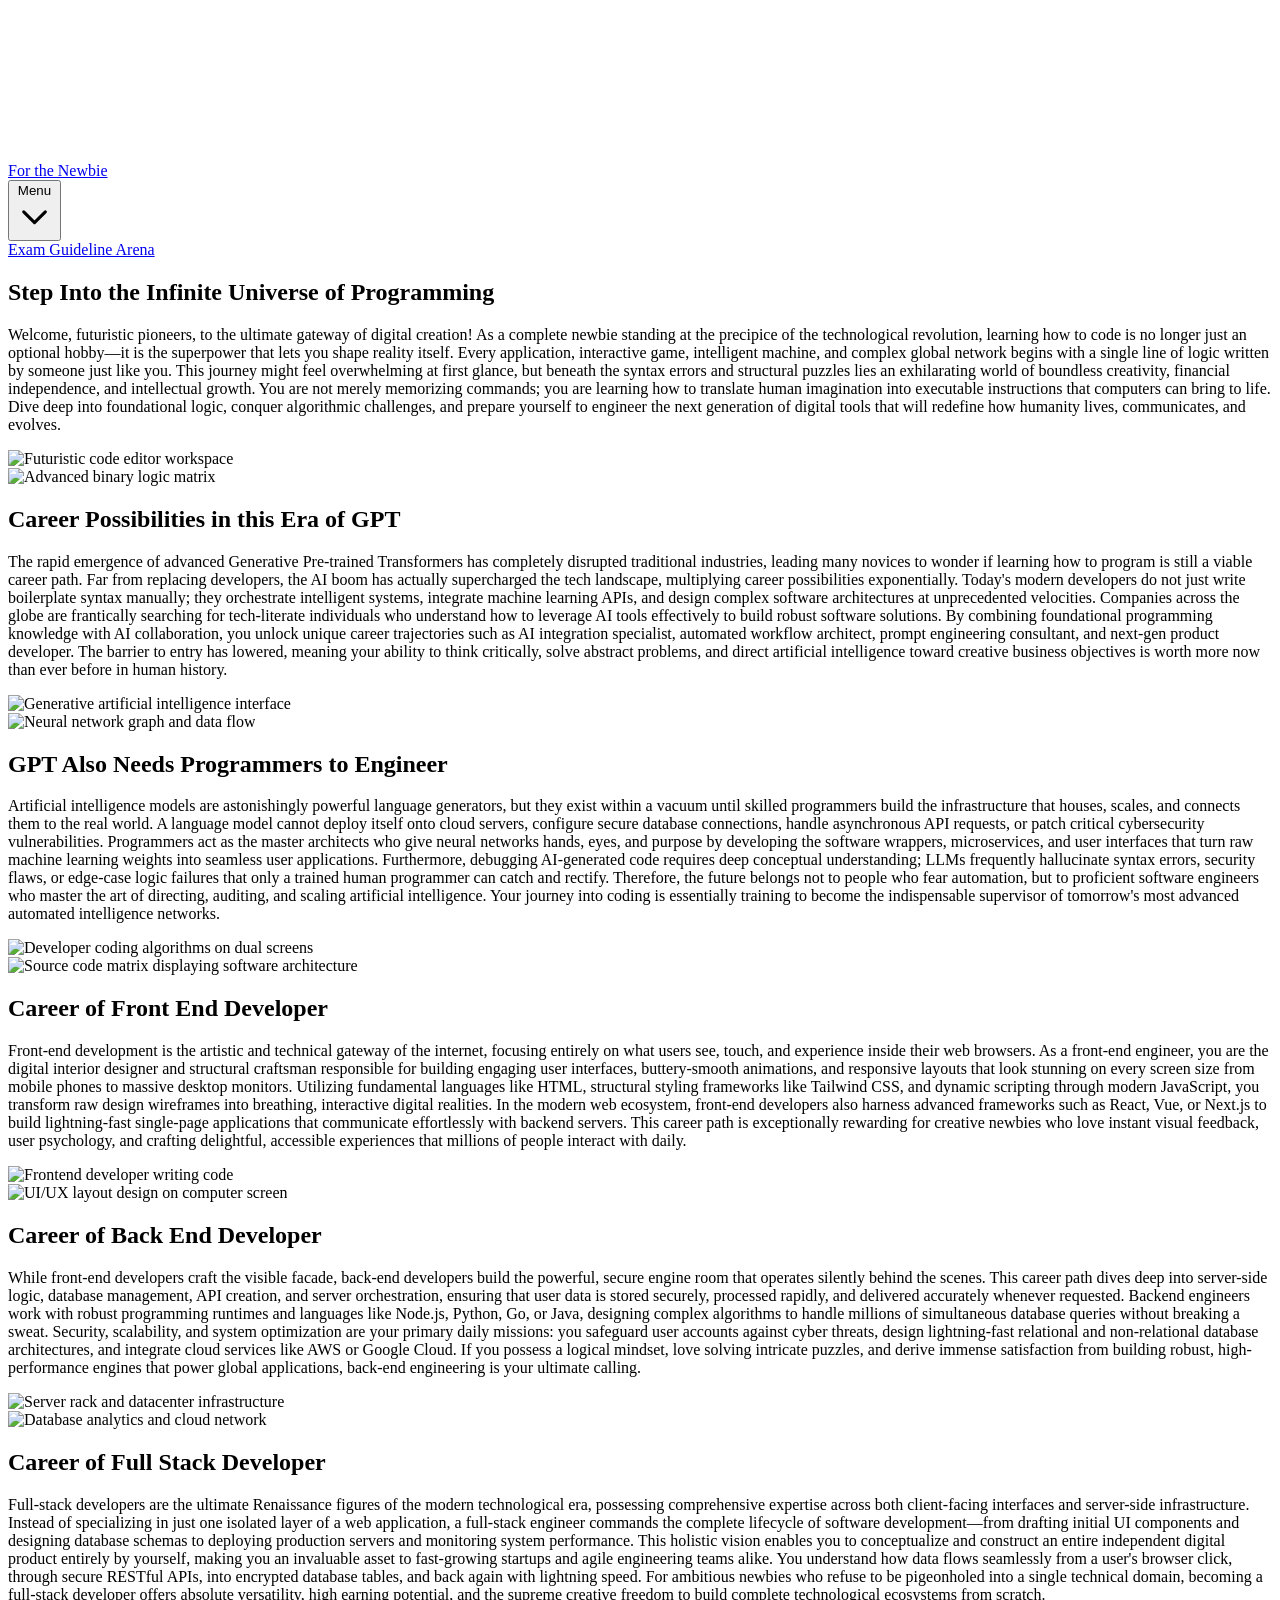
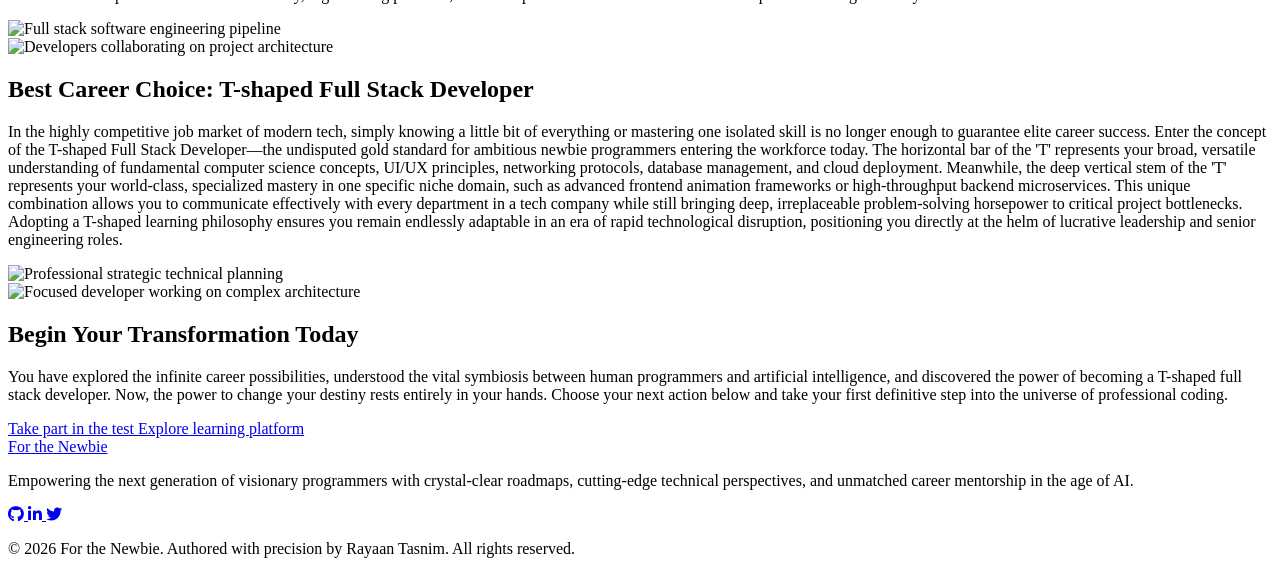
==== index.html @ 52ecf81a "Add files via upload" ====
<!DOCTYPE html>
<html lang="en" class="scroll-smooth">
<head>
    <meta charset="UTF-8">
    <meta name="viewport" content="width=device-width, initial-scale=1.0">
    <title>Career Possibilities of Programming - Rayaan Tasnim</title>
    <meta name="description" content="Explore career possibilities in programming for newbies, including front-end, back-end, full-stack, and T-shaped developer paths in the era of GPT.">
    <meta name="keywords" content="programming careers, coding for beginners, frontend developer, backend developer, full stack developer, T-shaped developer, AI and programming">
    <meta name="author" content="Rayaan Tasnim">

    <!-- Tailwind CSS CDN -->
    <script src="https://cdn.jsdelivr.net/npm/@tailwindcss/browser@4"></script>
    <!-- Three.js CDN -->
    <script src="https://cdnjs.cloudflare.com/ajax/libs/three.js/r128/three.min.js"></script>
    <!-- GSAP CDN -->
    <script src="https://cdnjs.cloudflare.com/ajax/libs/gsap/3.12.2/gsap.min.js"></script>
    <script src="https://cdnjs.cloudflare.com/ajax/libs/gsap/3.12.2/ScrollTrigger.min.js"></script>
    <!-- FontAwesome for professional footer icons -->
    <link rel="stylesheet" href="https://cdnjs.cloudflare.com/ajax/libs/font-awesome/6.4.0/css/all.min.css">
    <style>
        /* Custom scrollbar and horizontal scroll hiding */
        .no-scrollbar::-webkit-scrollbar {
            display: none;
        }
        .no-scrollbar {
            -ms-overflow-style: none;
            scrollbar-width: none;
        }

        /* Responsive custom adjustments using media queries */
        @media (max-width: 768px) {
            .footer-content-wrapper {
                flex-direction: column;
                text-align: center;
                align-items: center;
            }
            .footer-social-icons {
                justify-content: center;
            }
        }
    </style>
</head>
<body class="bg-slate-950 text-slate-100 font-sans relative overflow-x-hidden">

    <!-- Three.js Canvas Background -->
    <canvas id="bg-canvas" class="fixed inset-0 pointer-events-none z-0"></canvas>

    <!-- Navigation Bar -->
    <nav id="navbar" class="fixed top-0 left-0 w-full z-50 transition-all duration-300 bg-slate-900 border-b border-slate-800">
        <div class="max-w-7xl mx-auto px-6 h-20 flex items-center justify-between">
            <!-- Brand Section -->
            <a href="#" class="text-xl font-bold tracking-wider text-cyan-400 hover:text-cyan-300 transition-colors">
                For the Newbie
            </a>

            <!-- Menu Bar / Dropdown Trigger -->
            <div class="relative">
                <button id="menu-btn" class="flex items-center gap-2 px-6 py-3 rounded-xl bg-slate-800 hover:bg-slate-700 text-slate-200 font-medium transition-all border border-slate-700 w-36 justify-center cursor-pointer">
                    <span>Menu</span>
                    <svg class="w-4 h-4 transition-transform duration-300" id="menu-arrow" fill="none" stroke="currentColor" viewBox="0 0 24 24">
                        <path stroke-linecap="round" stroke-linejoin="round" stroke-width="2" d="M19 9l-7 7-7-7"></path>
                    </svg>
                </button>

                <!-- Dropdown Menu -->
                <div id="dropdown-menu" class="absolute right-0 mt-3 w-56 bg-slate-900/95 backdrop-blur-md border border-slate-800 rounded-2xl shadow-2xl p-2 hidden opacity-0 transform -translate-y-2 transition-all duration-300">
                    <a href="test.html" class="flex items-center px-4 py-3 rounded-xl hover:bg-cyan-500/10 hover:text-cyan-400 text-slate-300 transition-colors font-medium">
                        Exam
                    </a>
                    <a href="https://rayaantasnim.github.io/Olympiad-Edge-Join/" target="_blank" rel="noopener noreferrer" class="flex items-center px-4 py-3 rounded-xl hover:bg-cyan-500/10 hover:text-cyan-400 text-slate-300 transition-colors font-medium">
                        Guideline Arena
                    </a>
                </div>
            </div>
        </div>
    </nav>

    <!-- Main Content Wrapper -->
    <main class="relative z-10 pt-20">

        <!-- 1. Hero Banner / Intro Section -->
        <section class="min-h-[90vh] flex items-center justify-center py-20 px-6 gsap-section bg-slate-950/90 border-b border-slate-900">
            <div class="max-w-5xl mx-auto text-center flex flex-col items-center">
                <h1 class="text-4xl md:text-6xl font-extrabold tracking-tight mb-8 bg-gradient-to-r from-cyan-400 via-indigo-400 to-purple-500 bg-clip-text text-transparent">
                    Step Into the Infinite Universe of Programming
                </h1>
                <p class="text-lg md:text-xl text-slate-300 text-justify leading-relaxed mb-10">
                    Welcome, futuristic pioneers, to the ultimate gateway of digital creation! As a complete newbie standing at the precipice of the technological revolution, learning how to code is no longer just an optional hobby—it is the superpower that lets you shape reality itself. Every application, interactive game, intelligent machine, and complex global network begins with a single line of logic written by someone just like you. This journey might feel overwhelming at first glance, but beneath the syntax errors and structural puzzles lies an exhilarating world of boundless creativity, financial independence, and intellectual growth. You are not merely memorizing commands; you are learning how to translate human imagination into executable instructions that computers can bring to life. Dive deep into foundational logic, conquer algorithmic challenges, and prepare yourself to engineer the next generation of digital tools that will redefine how humanity lives, communicates, and evolves.
                </p>
                <div class="grid grid-cols-1 md:grid-cols-2 gap-6 w-full max-w-3xl mb-6">
                    <div class="rounded-2xl overflow-hidden border border-slate-800 shadow-xl">
                        <img src="https://images.unsplash.com/photo-1555066931-4365d14bab8c?auto=format&fit=crop&w=800&q=80" alt="Futuristic code editor workspace" class="w-full h-64 object-cover hover:scale-105 transition-transform duration-500">
                    </div>
                    <div class="rounded-2xl overflow-hidden border border-slate-800 shadow-xl">
                        <img src="https://images.unsplash.com/photo-1526374965328-7f61d4dc18c5?auto=format&fit=crop&w=800&q=80" alt="Advanced binary logic matrix" class="w-full h-64 object-cover hover:scale-105 transition-transform duration-500">
                    </div>
                </div>
            </div>
        </section>

        <!-- 2. Career Possibilities in this Era of GPT -->
        <section class="min-h-[90vh] flex items-center justify-center py-20 px-6 gsap-section bg-slate-900/60 border-b border-slate-900">
            <div class="max-w-5xl mx-auto text-center flex flex-col items-center">
                <h2 class="text-3xl md:text-5xl font-extrabold tracking-tight mb-8 bg-gradient-to-r from-cyan-400 to-indigo-400 bg-clip-text text-transparent">
                    Career Possibilities in this Era of GPT
                </h2>
                <p class="text-lg md:text-xl text-slate-300 text-justify leading-relaxed mb-10">
                    The rapid emergence of advanced Generative Pre-trained Transformers has completely disrupted traditional industries, leading many novices to wonder if learning how to program is still a viable career path. Far from replacing developers, the AI boom has actually supercharged the tech landscape, multiplying career possibilities exponentially. Today's modern developers do not just write boilerplate syntax manually; they orchestrate intelligent systems, integrate machine learning APIs, and design complex software architectures at unprecedented velocities. Companies across the globe are frantically searching for tech-literate individuals who understand how to leverage AI tools effectively to build robust software solutions. By combining foundational programming knowledge with AI collaboration, you unlock unique career trajectories such as AI integration specialist, automated workflow architect, prompt engineering consultant, and next-gen product developer. The barrier to entry has lowered, meaning your ability to think critically, solve abstract problems, and direct artificial intelligence toward creative business objectives is worth more now than ever before in human history.
                </p>
                <div class="grid grid-cols-1 md:grid-cols-2 gap-6 w-full max-w-3xl mb-6">
                    <div class="rounded-2xl overflow-hidden border border-slate-800 shadow-xl">
                        <img src="https://images.unsplash.com/photo-1620712943543-bcc4688e7485?auto=format&fit=crop&w=800&q=80" alt="Generative artificial intelligence interface" class="w-full h-64 object-cover hover:scale-105 transition-transform duration-500">
                    </div>
                    <div class="rounded-2xl overflow-hidden border border-slate-800 shadow-xl">
                        <img src="https://images.unsplash.com/photo-1618005182384-a83a8bd57fbe?auto=format&fit=crop&w=800&q=80" alt="Neural network graph and data flow" class="w-full h-64 object-cover hover:scale-105 transition-transform duration-500">
                    </div>
                </div>
            </div>
        </section>

        <!-- 3. GPT Also Needs Programmers to Engineer -->
        <section class="min-h-[90vh] flex items-center justify-center py-20 px-6 gsap-section bg-slate-950/90 border-b border-slate-900">
            <div class="max-w-5xl mx-auto text-center flex flex-col items-center">
                <h2 class="text-3xl md:text-5xl font-extrabold tracking-tight mb-8 bg-gradient-to-r from-cyan-400 to-indigo-400 bg-clip-text text-transparent">
                    GPT Also Needs Programmers to Engineer
                </h2>
                <p class="text-lg md:text-xl text-slate-300 text-justify leading-relaxed mb-10">
                    Artificial intelligence models are astonishingly powerful language generators, but they exist within a vacuum until skilled programmers build the infrastructure that houses, scales, and connects them to the real world. A language model cannot deploy itself onto cloud servers, configure secure database connections, handle asynchronous API requests, or patch critical cybersecurity vulnerabilities. Programmers act as the master architects who give neural networks hands, eyes, and purpose by developing the software wrappers, microservices, and user interfaces that turn raw machine learning weights into seamless user applications. Furthermore, debugging AI-generated code requires deep conceptual understanding; LLMs frequently hallucinate syntax errors, security flaws, or edge-case logic failures that only a trained human programmer can catch and rectify. Therefore, the future belongs not to people who fear automation, but to proficient software engineers who master the art of directing, auditing, and scaling artificial intelligence. Your journey into coding is essentially training to become the indispensable supervisor of tomorrow's most advanced automated intelligence networks.
                </p>
                <div class="grid grid-cols-1 md:grid-cols-2 gap-6 w-full max-w-3xl mb-6">
                    <div class="rounded-2xl overflow-hidden border border-slate-800 shadow-xl">
                        <img src="https://images.unsplash.com/photo-1515879218367-8466d910aaa4?auto=format&fit=crop&w=800&q=80" alt="Developer coding algorithms on dual screens" class="w-full h-64 object-cover hover:scale-105 transition-transform duration-500">
                    </div>
                    <div class="rounded-2xl overflow-hidden border border-slate-800 shadow-xl">
                        <img src="https://images.unsplash.com/photo-1542838132-92c53300491e?auto=format&fit=crop&w=800&q=80" alt="Source code matrix displaying software architecture" class="w-full h-64 object-cover hover:scale-105 transition-transform duration-500">
                    </div>
                </div>
            </div>
        </section>

        <!-- Sections 4, 5, 6: Normal Vertical Sections -->
        <div id="career-cards-section">
            <!-- 4. Career of Front End Developer -->
            <section class="min-h-[90vh] flex items-center justify-center py-20 px-6 gsap-section bg-slate-900/60 border-b border-slate-900">
                <div class="max-w-5xl mx-auto text-center flex flex-col items-center">
                    <h2 class="text-3xl md:text-5xl font-extrabold tracking-tight mb-8 bg-gradient-to-r from-cyan-400 to-indigo-400 bg-clip-text text-transparent">
                        Career of Front End Developer
                    </h2>
                    <p class="text-lg md:text-xl text-slate-300 text-justify leading-relaxed mb-10">
                        Front-end development is the artistic and technical gateway of the internet, focusing entirely on what users see, touch, and experience inside their web browsers. As a front-end engineer, you are the digital interior designer and structural craftsman responsible for building engaging user interfaces, buttery-smooth animations, and responsive layouts that look stunning on every screen size from mobile phones to massive desktop monitors. Utilizing fundamental languages like HTML, structural styling frameworks like Tailwind CSS, and dynamic scripting through modern JavaScript, you transform raw design wireframes into breathing, interactive digital realities. In the modern web ecosystem, front-end developers also harness advanced frameworks such as React, Vue, or Next.js to build lightning-fast single-page applications that communicate effortlessly with backend servers. This career path is exceptionally rewarding for creative newbies who love instant visual feedback, user psychology, and crafting delightful, accessible experiences that millions of people interact with daily.
                    </p>
                    <div class="grid grid-cols-1 md:grid-cols-2 gap-6 w-full max-w-3xl mb-6">
                        <div class="rounded-2xl overflow-hidden border border-slate-800 shadow-xl">
                            <img src="https://images.unsplash.com/photo-1507238691740-187a5b1d37b8?auto=format&fit=crop&w=800&q=80" alt="Frontend developer writing code" class="w-full h-64 object-cover hover:scale-105 transition-transform duration-500">
                        </div>
                        <div class="rounded-2xl overflow-hidden border border-slate-800 shadow-xl">
                            <img src="https://images.unsplash.com/photo-1581291518633-83b4ebd1d83e?auto=format&fit=crop&w=800&q=80" alt="UI/UX layout design on computer screen" class="w-full h-64 object-cover hover:scale-105 transition-transform duration-500">
                        </div>
                    </div>
                </div>
            </section>

            <!-- 5. Career of Back End Developer -->
            <section class="min-h-[90vh] flex items-center justify-center py-20 px-6 gsap-section bg-slate-950/90 border-b border-slate-900">
                <div class="max-w-5xl mx-auto text-center flex flex-col items-center">
                    <h2 class="text-3xl md:text-5xl font-extrabold tracking-tight mb-8 bg-gradient-to-r from-cyan-400 to-indigo-400 bg-clip-text text-transparent">
                        Career of Back End Developer
                    </h2>
                    <p class="text-lg md:text-xl text-slate-300 text-justify leading-relaxed mb-10">
                        While front-end developers craft the visible facade, back-end developers build the powerful, secure engine room that operates silently behind the scenes. This career path dives deep into server-side logic, database management, API creation, and server orchestration, ensuring that user data is stored securely, processed rapidly, and delivered accurately whenever requested. Backend engineers work with robust programming runtimes and languages like Node.js, Python, Go, or Java, designing complex algorithms to handle millions of simultaneous database queries without breaking a sweat. Security, scalability, and system optimization are your primary daily missions: you safeguard user accounts against cyber threats, design lightning-fast relational and non-relational database architectures, and integrate cloud services like AWS or Google Cloud. If you possess a logical mindset, love solving intricate puzzles, and derive immense satisfaction from building robust, high-performance engines that power global applications, back-end engineering is your ultimate calling.
                    </p>
                    <div class="grid grid-cols-1 md:grid-cols-2 gap-6 w-full max-w-3xl mb-6">
                        <div class="rounded-2xl overflow-hidden border border-slate-800 shadow-xl">
                            <img src="https://images.unsplash.com/photo-1558494949-ef010cbdcc31?auto=format&fit=crop&w=800&q=80" alt="Server rack and datacenter infrastructure" class="w-full h-64 object-cover hover:scale-105 transition-transform duration-500">
                        </div>
                        <div class="rounded-2xl overflow-hidden border border-slate-800 shadow-xl">
                            <img src="https://images.unsplash.com/photo-1544197150-b99a580bb7a8?auto=format&fit=crop&w=800&q=80" alt="Database analytics and cloud network" class="w-full h-64 object-cover hover:scale-105 transition-transform duration-500">
                        </div>
                    </div>
                </div>
            </section>

            <!-- 6. Career of Full Stack Developer -->
            <section class="min-h-[90vh] flex items-center justify-center py-20 px-6 gsap-section bg-slate-900/60 border-b border-slate-900">
                <div class="max-w-5xl mx-auto text-center flex flex-col items-center">
                    <h2 class="text-3xl md:text-5xl font-extrabold tracking-tight mb-8 bg-gradient-to-r from-cyan-400 to-indigo-400 bg-clip-text text-transparent">
                        Career of Full Stack Developer
                    </h2>
                    <p class="text-lg md:text-xl text-slate-300 text-justify leading-relaxed mb-10">
                        Full-stack developers are the ultimate Renaissance figures of the modern technological era, possessing comprehensive expertise across both client-facing interfaces and server-side infrastructure. Instead of specializing in just one isolated layer of a web application, a full-stack engineer commands the complete lifecycle of software development—from drafting initial UI components and designing database schemas to deploying production servers and monitoring system performance. This holistic vision enables you to conceptualize and construct an entire independent digital product entirely by yourself, making you an invaluable asset to fast-growing startups and agile engineering teams alike. You understand how data flows seamlessly from a user's browser click, through secure RESTful APIs, into encrypted database tables, and back again with lightning speed. For ambitious newbies who refuse to be pigeonholed into a single technical domain, becoming a full-stack developer offers absolute versatility, high earning potential, and the supreme creative freedom to build complete technological ecosystems from scratch.
                    </p>
                    <div class="grid grid-cols-1 md:grid-cols-2 gap-6 w-full max-w-3xl mb-6">
                        <div class="rounded-2xl overflow-hidden border border-slate-800 shadow-xl">
                            <img src="https://images.unsplash.com/photo-1531482615713-2afd69097998?auto=format&fit=crop&w=800&q=80" alt="Full stack software engineering pipeline" class="w-full h-64 object-cover hover:scale-105 transition-transform duration-500">
                        </div>
                        <div class="rounded-2xl overflow-hidden border border-slate-800 shadow-xl">
                            <img src="https://images.unsplash.com/photo-1522071820081-009f0129c71c?auto=format&fit=crop&w=800&q=80" alt="Developers collaborating on project architecture" class="w-full h-64 object-cover hover:scale-105 transition-transform duration-500">
                        </div>
                    </div>
                </div>
            </section>
        </div>

        <!-- 7. Best Career Choice: T-shaped Full Stack Developer -->
        <section class="min-h-[90vh] flex items-center justify-center py-20 px-6 gsap-section bg-slate-950/90 border-b border-slate-900">
            <div class="max-w-5xl mx-auto text-center flex flex-col items-center">
                <h2 class="text-3xl md:text-5xl font-extrabold tracking-tight mb-8 bg-gradient-to-r from-cyan-400 via-teal-400 to-indigo-400 bg-clip-text text-transparent">
                    Best Career Choice: T-shaped Full Stack Developer
                </h2>
                <p class="text-lg md:text-xl text-slate-300 text-justify leading-relaxed mb-10">
                    In the highly competitive job market of modern tech, simply knowing a little bit of everything or mastering one isolated skill is no longer enough to guarantee elite career success. Enter the concept of the T-shaped Full Stack Developer—the undisputed gold standard for ambitious newbie programmers entering the workforce today. The horizontal bar of the 'T' represents your broad, versatile understanding of fundamental computer science concepts, UI/UX principles, networking protocols, database management, and cloud deployment. Meanwhile, the deep vertical stem of the 'T' represents your world-class, specialized mastery in one specific niche domain, such as advanced frontend animation frameworks or high-throughput backend microservices. This unique combination allows you to communicate effectively with every department in a tech company while still bringing deep, irreplaceable problem-solving horsepower to critical project bottlenecks. Adopting a T-shaped learning philosophy ensures you remain endlessly adaptable in an era of rapid technological disruption, positioning you directly at the helm of lucrative leadership and senior engineering roles.
                </p>
                <div class="grid grid-cols-1 md:grid-cols-2 gap-6 w-full max-w-3xl mb-6">
                    <div class="rounded-2xl overflow-hidden border border-slate-800 shadow-xl">
                        <img src="https://images.unsplash.com/photo-1454165804606-c3d57bc86b40?auto=format&fit=crop&w=800&q=80" alt="Professional strategic technical planning" class="w-full h-64 object-cover hover:scale-105 transition-transform duration-500">
                    </div>
                    <div class="rounded-2xl overflow-hidden border border-slate-800 shadow-xl">
                        <img src="https://images.unsplash.com/photo-1516321318423-f06f85e504b3?auto=format&fit=crop&w=800&q=80" alt="Focused developer working on complex architecture" class="w-full h-64 object-cover hover:scale-105 transition-transform duration-500">
                    </div>
                </div>
            </div>
        </section>

        <!-- 8. Button System Section -->
        <section class="min-h-[80vh] flex items-center justify-center py-20 px-6 gsap-section bg-slate-900/60 border-b border-slate-900">
            <div class="max-w-4xl mx-auto text-center bg-slate-900/90 backdrop-blur-md border border-slate-800 p-12 rounded-3xl shadow-2xl flex flex-col items-center">
                <h2 class="text-3xl md:text-4xl font-extrabold tracking-tight mb-6 text-slate-100">
                    Begin Your Transformation Today
                </h2>
                <p class="text-slate-300 text-justify max-w-2xl mb-10 leading-relaxed">
                    You have explored the infinite career possibilities, understood the vital symbiosis between human programmers and artificial intelligence, and discovered the power of becoming a T-shaped full stack developer. Now, the power to change your destiny rests entirely in your hands. Choose your next action below and take your first definitive step into the universe of professional coding.
                </p>
                <div class="flex flex-col sm:flex-row gap-6 w-full max-w-xl justify-center">
                    <a href="test.html" class="flex-1 px-8 py-5 rounded-2xl bg-cyan-500 hover:bg-cyan-400 text-slate-950 font-bold text-center shadow-lg shadow-cyan-500/25 transition-all transform hover:-translate-y-1 text-lg">
                        Take part in the test
                    </a>
                    <a href="https://rayaantasnim.github.io/Olympiad-Edge-Join/" target="_blank" rel="noopener noreferrer" class="flex-1 px-8 py-5 rounded-2xl bg-slate-800 hover:bg-slate-700 text-cyan-400 font-bold text-center border border-cyan-500/30 transition-all transform hover:-translate-y-1 text-lg">
                        Explore learning platform
                    </a>
                </div>
            </div>
        </section>

        <!-- 9. Upgraded Professional Footer (Simplified & Responsive) -->
        <footer class="relative z-10 bg-gradient-to-b from-slate-950 via-slate-900 to-slate-950 text-slate-400 pt-16 pb-12 border-t border-cyan-500/20 overflow-hidden">
            <!-- Decorative Glow Elements -->
            <div class="absolute top-0 left-1/2 -translate-x-1/2 w-3/4 h-px bg-gradient-to-r from-transparent via-cyan-500 to-transparent"></div>
            <div class="absolute -top-40 left-1/2 -translate-x-1/2 w-96 h-96 bg-cyan-500/5 rounded-full blur-3xl pointer-events-none"></div>

            <div class="max-w-4xl mx-auto px-6 text-center space-y-8 mb-12">
                <!-- Brand Title -->
                <a href="#" class="inline-block text-2xl font-extrabold tracking-wider bg-gradient-to-r from-cyan-400 via-indigo-400 to-purple-400 bg-clip-text text-transparent">
                    For the Newbie
                </a>
                
                <!-- Requested Description Content -->
                <p class="text-base text-slate-300 max-w-2xl mx-auto leading-relaxed">
                    Empowering the next generation of visionary programmers with crystal-clear roadmaps, cutting-edge technical perspectives, and unmatched career mentorship in the age of AI.
                </p>

                <!-- Social Icons -->
                <div class="flex items-center justify-center space-x-4 pt-2 footer-social-icons">
                    <a href="https://github.com/rayaantasnim" target="_blank" rel="noopener noreferrer" class="w-11 h-11 rounded-xl bg-slate-900/80 border border-slate-800 flex items-center justify-center text-slate-300 hover:text-cyan-400 hover:border-cyan-500/50 hover:bg-cyan-500/10 transition-all shadow-lg group">
                        <i class="fab fa-github text-lg group-hover:scale-110 transition-transform"></i>
                    </a>
                    <a href="https://linkedin.com" target="_blank" rel="noopener noreferrer" class="w-11 h-11 rounded-xl bg-slate-900/80 border border-slate-800 flex items-center justify-center text-slate-300 hover:text-cyan-400 hover:border-cyan-500/50 hover:bg-cyan-500/10 transition-all shadow-lg group">
                        <i class="fab fa-linkedin-in text-lg group-hover:scale-110 transition-transform"></i>
                    </a>
                    <a href="https://twitter.com" target="_blank" rel="noopener noreferrer" class="w-11 h-11 rounded-xl bg-slate-900/80 border border-slate-800 flex items-center justify-center text-slate-300 hover:text-cyan-400 hover:border-cyan-500/50 hover:bg-cyan-500/10 transition-all shadow-lg group">
                        <i class="fab fa-twitter text-lg group-hover:scale-110 transition-transform"></i>
                    </a>
                </div>
            </div>

            <!-- Bottom Sub-footer / Copyright -->
            <div class="max-w-7xl mx-auto px-6 pt-8 border-t border-slate-900 text-center">
                <p class="text-xs text-slate-500">
                    &copy; 2026 For the Newbie. Authored with precision by <span class="text-cyan-400 font-medium">Rayaan Tasnim</span>. All rights reserved.
                </p>
            </div>
        </footer>

    </main>

    <!-- JavaScript Integration -->
    <script>
        // 1. Navigation Bar Scroll Effect (Solid to Glossy)
        const navbar = document.getElementById('navbar');
        window.addEventListener('scroll', () => {
            if (window.scrollY > 40) {
                navbar.classList.add('bg-slate-900/80', 'backdrop-blur-md', 'shadow-lg', 'border-slate-800/50');
                navbar.classList.remove('bg-slate-900');
            } else {
                navbar.classList.remove('bg-slate-900/80', 'backdrop-blur-md', 'shadow-lg', 'border-slate-800/50');
                navbar.classList.add('bg-slate-900');
            }
        });

        // Dropdown Toggle Logic
        const menuBtn = document.getElementById('menu-btn');
        const dropdownMenu = document.getElementById('dropdown-menu');
        const menuArrow = document.getElementById('menu-arrow');
        let isDropdownOpen = false;

        menuBtn.addEventListener('click', (e) => {
            e.stopPropagation();
            isDropdownOpen = !isDropdownOpen;
            if (isDropdownOpen) {
                dropdownMenu.classList.remove('hidden');
                setTimeout(() => {
                    dropdownMenu.classList.remove('opacity-0', '-translate-y-2');
                    menuArrow.classList.add('rotate-180');
                }, 10);
            } else {
                dropdownMenu.classList.add('opacity-0', '-translate-y-2');
                menuArrow.classList.remove('rotate-180');
                setTimeout(() => {
                    dropdownMenu.classList.add('hidden');
                }, 300);
            }
        });

        window.addEventListener('click', () => {
            if (isDropdownOpen) {
                isDropdownOpen = false;
                dropdownMenu.classList.add('opacity-0', '-translate-y-2');
                menuArrow.classList.remove('rotate-180');
                setTimeout(() => {
                    dropdownMenu.classList.add('hidden');
                }, 300);
            }
        });

        // 2. Enhanced Three.js 3D Cosmic Background + Floating Particles & Dynamic Lighting
        const canvas = document.getElementById('bg-canvas');
        const scene = new THREE.Scene();
        const camera = new THREE.PerspectiveCamera(75, window.innerWidth / window.innerHeight, 0.1, 1000);
        const renderer = new THREE.WebGLRenderer({ canvas: canvas, alpha: true, antialias: true });
        
        renderer.setSize(window.innerWidth, window.innerHeight);
        renderer.setPixelRatio(Math.min(window.devicePixelRatio, 2));

        // Create Multi-layered Cosmic Particle System
        const particleCount = 1200;
        const particleGeometry = new THREE.BufferGeometry();
        const particlePositions = new Float32Array(particleCount * 3);
        const particleVelocities = [];

        for (let i = 0; i < particleCount * 3; i += 3) {
            particlePositions[i] = (Math.random() - 0.5) * 30;     // x
            particlePositions[i + 1] = (Math.random() - 0.5) * 30; // y
            particlePositions[i + 2] = (Math.random() - 0.5) * 30; // z
            
            particleVelocities.push({
                x: (Math.random() - 0.5) * 0.008,
                y: -Math.random() * 0.02 - 0.005,
                z: (Math.random() - 0.5) * 0.008
            });
        }

        particleGeometry.setAttribute('position', new THREE.BufferAttribute(particlePositions, 3));

        // Enhanced Glowing Particle Material
        const particleMaterial = new THREE.PointsMaterial({
            size: 0.05,
            color: 0x22d3ee,
            transparent: true,
            opacity: 0.9,
            blending: THREE.AdditiveBlending
        });

        const starField = new THREE.Points(particleGeometry, particleMaterial);
        scene.add(starField);

        // Add subtle floating geometric wireframe rings for deep cosmic atmosphere
        const ringGeometry = new THREE.TorusGeometry(8, 0.02, 16, 100);
        const ringMaterial = new THREE.MeshBasicMaterial({ color: 0x6366f1, transparent: true, opacity: 0.15, wireframe: true });
        const cosmicRing = new THREE.Mesh(ringGeometry, ringMaterial);
        scene.add(cosmicRing);

        camera.position.z = 6;

        let mouseX = 0;
        let mouseY = 0;
        let targetX = 0;
        let targetY = 0;

        window.addEventListener('mousemove', (event) => {
            mouseX = (event.clientX / window.innerWidth) * 2 - 1;
            mouseY = -(event.clientY / window.innerHeight) * 2 + 1;
        });

        window.addEventListener('resize', () => {
            camera.aspect = window.innerWidth / window.innerHeight;
            camera.updateProjectionMatrix();
            renderer.setSize(window.innerWidth, window.innerHeight);
        });

        function animateCosmos() {
            requestAnimationFrame(animateCosmos);

            targetX += (mouseX - targetX) * 0.04;
            targetY += (mouseY - targetY) * 0.04;

            starField.rotation.y = targetX * 0.4;
            starField.rotation.x = targetY * 0.4;

            cosmicRing.rotation.x += 0.001;
            cosmicRing.rotation.y += 0.002;

            const positions = starField.geometry.attributes.position.array;
            for (let i = 0; i < particleCount; i++) {
                let i3 = i * 3;
                positions[i3] += particleVelocities[i].x;
                positions[i3 + 1] += particleVelocities[i].y;
                positions[i3 + 2] += particleVelocities[i].z;

                if (positions[i3 + 1] < -15) {
                    positions[i3 + 1] = 15;
                    positions[i3] = (Math.random() - 0.5) * 30;
                }
            }
            starField.geometry.attributes.position.needsUpdate = true;

            renderer.render(scene, camera);
        }
        animateCosmos();

        // 4. GSAP Fade-in Scroll Animations
        gsap.registerPlugin(ScrollTrigger);

        gsap.utils.toArray('.gsap-section').forEach((section) => {
            gsap.fromTo(section, 
                { opacity: 0, y: 50 },
                {
                    opacity: 1,
                    y: 0,
                    duration: 1,
                    ease: 'power3.out',
                    scrollTrigger: {
                        trigger: section,
                        start: 'top 80%',
                        toggleActions: 'play none none reverse'
                    }
                }
            );
        });
    </script>
</body>
</html>
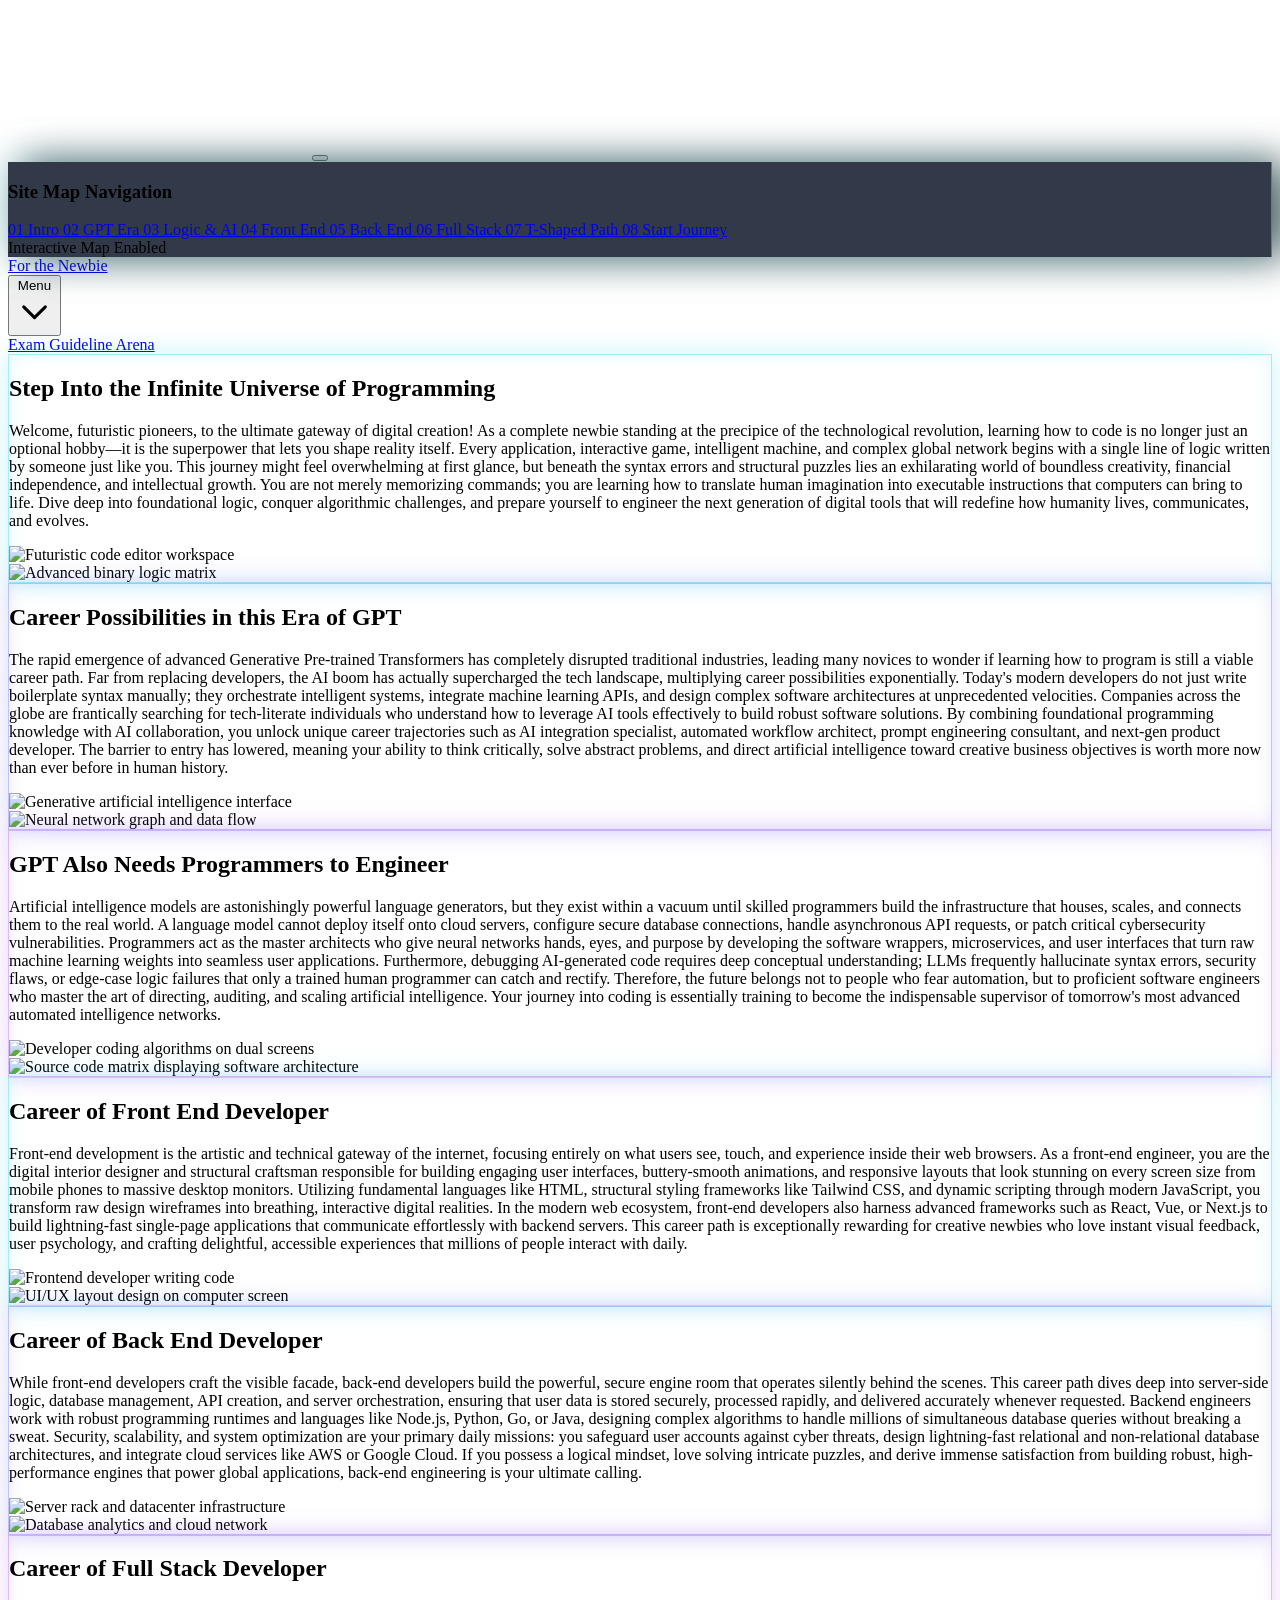
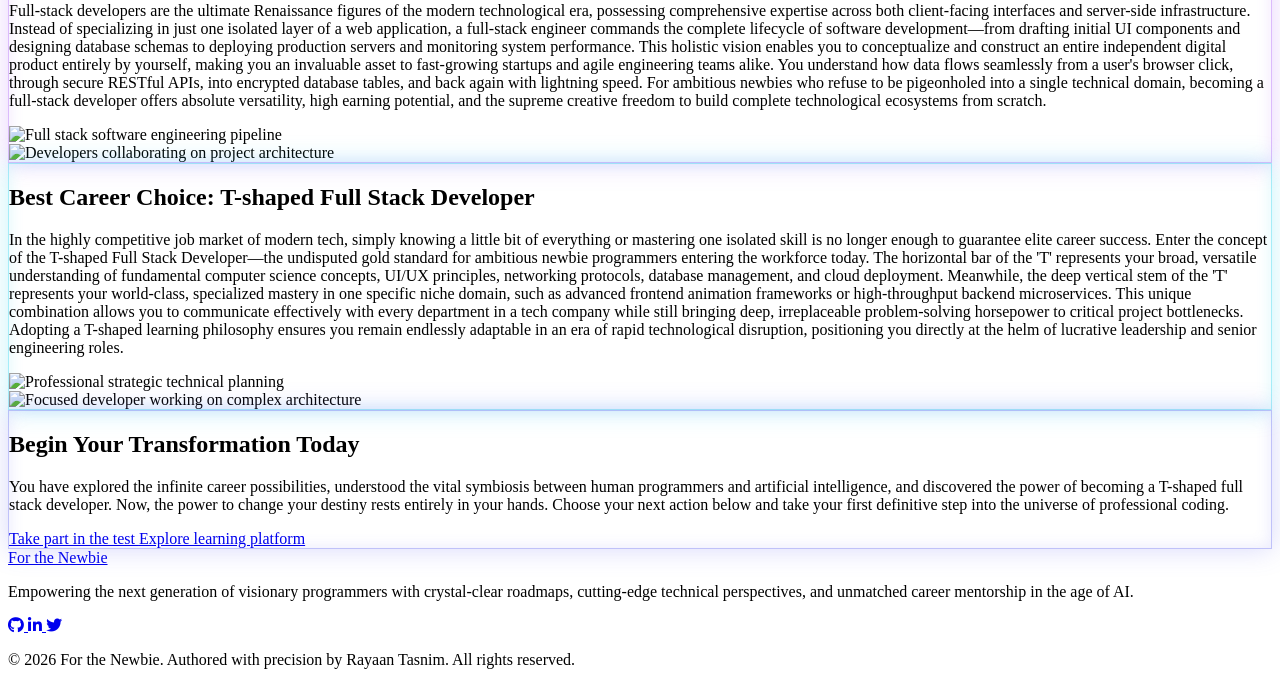
==== commit 1ee51ad5: "Add files via upload" ====
--- a/index.html
+++ b/index.html
@@ -17,36 +17,68 @@
     <script src="https://cdnjs.cloudflare.com/ajax/libs/gsap/3.12.2/ScrollTrigger.min.js"></script>
     <!-- FontAwesome for professional footer icons -->
     <link rel="stylesheet" href="https://cdnjs.cloudflare.com/ajax/libs/font-awesome/6.4.0/css/all.min.css">
-    <style>
-        /* Custom scrollbar and horizontal scroll hiding */
-        .no-scrollbar::-webkit-scrollbar {
-            display: none;
-        }
-        .no-scrollbar {
-            -ms-overflow-style: none;
-            scrollbar-width: none;
-        }
-
-        /* Responsive custom adjustments using media queries */
-        @media (max-width: 768px) {
-            .footer-content-wrapper {
-                flex-direction: column;
-                text-align: center;
-                align-items: center;
-            }
-            .footer-social-icons {
-                justify-content: center;
-            }
-        }
-    </style>
+    <link rel="stylesheet" href="index.css">
 </head>
 <body class="bg-slate-950 text-slate-100 font-sans relative overflow-x-hidden">
 
     <!-- Three.js Canvas Background -->
     <canvas id="bg-canvas" class="fixed inset-0 pointer-events-none z-0"></canvas>
 
-    <!-- Navigation Bar -->
-    <nav id="navbar" class="fixed top-0 left-0 w-full z-50 transition-all duration-300 bg-slate-900 border-b border-slate-800">
+    <!-- Upgraded High-Lighting Left-Corner Navigation Bar Toggle Button -->
+    <button id="nav-toggle-btn" aria-label="Toggle Navigation" class="fixed top-5 left-5 z-50 p-3.5 rounded-2xl bg-gradient-to-br from-cyan-500/20 via-indigo-900/80 to-purple-900/80 backdrop-blur-md border border-cyan-400 text-cyan-300 hover:text-white shadow-[0_0_25px_rgba(34,211,238,0.5)] cursor-pointer transition-all duration-300 hover:scale-110 hover:shadow-[0_0_35px_rgba(34,211,238,0.8)]">
+        <div id="hamburger-icon" class="w-6 h-5 flex flex-col justify-between">
+            <span class="hamburger-line line1 w-full h-0.5 bg-cyan-300 shadow-[0_0_8px_#22d3ee] rounded-full block"></span>
+            <span class="hamburger-line line2 w-full h-0.5 bg-cyan-300 shadow-[0_0_8px_#22d3ee] rounded-full block"></span>
+            <span class="hamburger-line line3 w-full h-0.5 bg-cyan-300 shadow-[0_0_8px_#22d3ee] rounded-full block"></span>
+        </div>
+    </button>
+
+    <!-- Upgraded High-Lighting Vertical Glassmorphism Overlay Left-Side Navigation Drawer with Vertical Scrolling -->
+    <aside id="side-drawer" class="fixed top-0 left-0 h-full w-80 z-40 glass-nav transform -translate-x-full transition-transform duration-500 ease-in-out pt-24 pb-6 px-6 flex flex-col justify-between drawer-scrollable">
+        <div class="flex-1">
+            <div class="mb-8">
+                <h3 class="text-xs font-bold uppercase tracking-widest text-cyan-300 drop-shadow-[0_0_8px_rgba(34,211,238,0.8)] mb-2">Site Map Navigation</h3>
+                <div class="h-0.5 w-full bg-gradient-to-r from-cyan-400 via-indigo-500 to-transparent shadow-[0_0_10px_#22d3ee]"></div>
+            </div>
+            
+            <!-- Dynamic Mapping Navigation Links -->
+            <nav class="space-y-3">
+                <a href="#hero-section" class="drawer-link flex items-center gap-3 px-4 py-3 rounded-xl hover:bg-gradient-to-r hover:from-cyan-500/20 hover:to-indigo-500/20 hover:text-cyan-200 text-slate-300 transition-all font-medium border border-transparent hover:border-cyan-400/50 hover:shadow-[0_0_15px_rgba(34,211,238,0.3)]">
+                    <span class="text-xs text-cyan-400 font-mono drop-shadow-[0_0_5px_rgba(34,211,238,0.8)]">01</span> Intro
+                </a>
+                <a href="#gpt-era-section" class="drawer-link flex items-center gap-3 px-4 py-3 rounded-xl hover:bg-gradient-to-r hover:from-cyan-500/20 hover:to-indigo-500/20 hover:text-cyan-200 text-slate-300 transition-all font-medium border border-transparent hover:border-cyan-400/50 hover:shadow-[0_0_15px_rgba(34,211,238,0.3)]">
+                    <span class="text-xs text-cyan-400 font-mono drop-shadow-[0_0_5px_rgba(34,211,238,0.8)]">02</span> GPT Era
+                </a>
+                <a href="#gpt-engineers-section" class="drawer-link flex items-center gap-3 px-4 py-3 rounded-xl hover:bg-gradient-to-r hover:from-cyan-500/20 hover:to-indigo-500/20 hover:text-cyan-200 text-slate-300 transition-all font-medium border border-transparent hover:border-cyan-400/50 hover:shadow-[0_0_15px_rgba(34,211,238,0.3)]">
+                    <span class="text-xs text-cyan-400 font-mono drop-shadow-[0_0_5px_rgba(34,211,238,0.8)]">03</span> Logic & AI
+                </a>
+                <a href="#frontend-section" class="drawer-link flex items-center gap-3 px-4 py-3 rounded-xl hover:bg-gradient-to-r hover:from-cyan-500/20 hover:to-indigo-500/20 hover:text-cyan-200 text-slate-300 transition-all font-medium border border-transparent hover:border-cyan-400/50 hover:shadow-[0_0_15px_rgba(34,211,238,0.3)]">
+                    <span class="text-xs text-cyan-400 font-mono drop-shadow-[0_0_5px_rgba(34,211,238,0.8)]">04</span> Front End
+                </a>
+                <a href="#backend-section" class="drawer-link flex items-center gap-3 px-4 py-3 rounded-xl hover:bg-gradient-to-r hover:from-cyan-500/20 hover:to-indigo-500/20 hover:text-cyan-200 text-slate-300 transition-all font-medium border border-transparent hover:border-cyan-400/50 hover:shadow-[0_0_15px_rgba(34,211,238,0.3)]">
+                    <span class="text-xs text-cyan-400 font-mono drop-shadow-[0_0_5px_rgba(34,211,238,0.8)]">05</span> Back End
+                </a>
+                <a href="#fullstack-section" class="drawer-link flex items-center gap-3 px-4 py-3 rounded-xl hover:bg-gradient-to-r hover:from-cyan-500/20 hover:to-indigo-500/20 hover:text-cyan-200 text-slate-300 transition-all font-medium border border-transparent hover:border-cyan-400/50 hover:shadow-[0_0_15px_rgba(34,211,238,0.3)]">
+                    <span class="text-xs text-cyan-400 font-mono drop-shadow-[0_0_5px_rgba(34,211,238,0.8)]">06</span> Full Stack
+                </a>
+                <a href="#t-shaped-section" class="drawer-link flex items-center gap-3 px-4 py-3 rounded-xl hover:bg-gradient-to-r hover:from-cyan-500/20 hover:to-indigo-500/20 hover:text-cyan-200 text-slate-300 transition-all font-medium border border-transparent hover:border-cyan-400/50 hover:shadow-[0_0_15px_rgba(34,211,238,0.3)]">
+                    <span class="text-xs text-cyan-400 font-mono drop-shadow-[0_0_5px_rgba(34,211,238,0.8)]">07</span> T-Shaped Path
+                </a>
+                <a href="#action-section" class="drawer-link flex items-center gap-3 px-4 py-3 rounded-xl hover:bg-gradient-to-r hover:from-cyan-500/20 hover:to-indigo-500/20 hover:text-cyan-200 text-slate-300 transition-all font-medium border border-transparent hover:border-cyan-400/50 hover:shadow-[0_0_15px_rgba(34,211,238,0.3)]">
+                    <span class="text-xs text-cyan-400 font-mono drop-shadow-[0_0_5px_rgba(34,211,238,0.8)]">08</span> Start Journey
+                </a>
+            </nav>
+        </div>
+
+        <div class="pt-6">
+            <div class="p-4 rounded-xl bg-gradient-to-r from-cyan-950/60 via-slate-900/80 to-purple-950/60 border border-cyan-500/40 text-xs text-cyan-300 text-center shadow-[0_0_15px_rgba(34,211,238,0.2)]">
+                Interactive Map Enabled
+            </div>
+        </div>
+    </aside>
+
+    <!-- Top Navigation Bar Header -->
+    <nav id="navbar" class="fixed top-0 left-0 w-full z-30 transition-all duration-300 bg-gradient-to-r from-slate-900 via-indigo-950 to-slate-900 border-b border-cyan-500/30 pl-20">
         <div class="max-w-7xl mx-auto px-6 h-20 flex items-center justify-between">
             <!-- Brand Section -->
             <a href="#" class="text-xl font-bold tracking-wider text-cyan-400 hover:text-cyan-300 transition-colors">
@@ -55,7 +87,7 @@
 
             <!-- Menu Bar / Dropdown Trigger -->
             <div class="relative">
-                <button id="menu-btn" class="flex items-center gap-2 px-6 py-3 rounded-xl bg-slate-800 hover:bg-slate-700 text-slate-200 font-medium transition-all border border-slate-700 w-36 justify-center cursor-pointer">
+                <button id="menu-btn" class="flex items-center gap-2 px-6 py-3 rounded-xl bg-gradient-to-r from-cyan-500 via-indigo-600 via-purple-600 to-pink-500 hover:from-cyan-400 hover:via-indigo-500 hover:via-purple-500 hover:to-pink-400 text-white font-semibold transition-all border border-cyan-300/50 w-36 justify-center cursor-pointer shadow-[0_0_20px_rgba(34,211,238,0.4)] hover:shadow-[0_0_30px_rgba(168,85,247,0.6)]">
                     <span>Menu</span>
                     <svg class="w-4 h-4 transition-transform duration-300" id="menu-arrow" fill="none" stroke="currentColor" viewBox="0 0 24 24">
                         <path stroke-linecap="round" stroke-linejoin="round" stroke-width="2" d="M19 9l-7 7-7-7"></path>
@@ -63,11 +95,11 @@
                 </button>
 
                 <!-- Dropdown Menu -->
-                <div id="dropdown-menu" class="absolute right-0 mt-3 w-56 bg-slate-900/95 backdrop-blur-md border border-slate-800 rounded-2xl shadow-2xl p-2 hidden opacity-0 transform -translate-y-2 transition-all duration-300">
-                    <a href="test.html" class="flex items-center px-4 py-3 rounded-xl hover:bg-cyan-500/10 hover:text-cyan-400 text-slate-300 transition-colors font-medium">
+                <div id="dropdown-menu" class="absolute right-0 mt-3 w-56 bg-gradient-to-b from-slate-900 via-indigo-950 to-purple-950 backdrop-blur-md border border-cyan-500/30 rounded-2xl shadow-2xl p-2 hidden opacity-0 transform -translate-y-2 transition-all duration-300 z-50">
+                    <a href="test.html" class="flex items-center px-4 py-3 rounded-xl hover:bg-gradient-to-r hover:from-cyan-500/20 hover:to-indigo-500/20 hover:text-cyan-300 text-slate-300 transition-colors font-medium">
                         Exam
                     </a>
-                    <a href="https://rayaantasnim.github.io/Olympiad-Edge-Join/" target="_blank" rel="noopener noreferrer" class="flex items-center px-4 py-3 rounded-xl hover:bg-cyan-500/10 hover:text-cyan-400 text-slate-300 transition-colors font-medium">
+                    <a href="https://rayaantasnim.github.io/Olympiad-Edge-Join/" target="_blank" rel="noopener noreferrer" class="flex items-center px-4 py-3 rounded-xl hover:bg-gradient-to-r hover:from-cyan-500/20 hover:to-indigo-500/20 hover:text-cyan-300 text-slate-300 transition-colors font-medium">
                         Guideline Arena
                     </a>
                 </div>
@@ -79,60 +111,60 @@
     <main class="relative z-10 pt-20">
 
         <!-- 1. Hero Banner / Intro Section -->
-        <section class="min-h-[90vh] flex items-center justify-center py-20 px-6 gsap-section bg-slate-950/90 border-b border-slate-900">
-            <div class="max-w-5xl mx-auto text-center flex flex-col items-center">
-                <h1 class="text-4xl md:text-6xl font-extrabold tracking-tight mb-8 bg-gradient-to-r from-cyan-400 via-indigo-400 to-purple-500 bg-clip-text text-transparent">
+        <section id="hero-section" class="min-h-[90vh] flex items-center justify-center py-20 px-4 sm:px-6 gsap-section bg-gradient-to-b from-slate-950 via-indigo-950/40 to-slate-950 border-b border-cyan-500/20">
+            <div class="max-w-5xl mx-auto text-center flex flex-col items-center p-6 sm:p-10 rounded-3xl neon-box bg-slate-900/60 backdrop-blur-sm">
+                <h1 class="text-3xl sm:text-4xl md:text-6xl font-extrabold tracking-tight mb-8 bg-gradient-to-r from-cyan-400 via-indigo-400 to-purple-500 bg-clip-text text-transparent">
                     Step Into the Infinite Universe of Programming
                 </h1>
-                <p class="text-lg md:text-xl text-slate-300 text-justify leading-relaxed mb-10">
+                <p class="text-base sm:text-lg md:text-xl text-slate-300 text-justify leading-relaxed mb-10">
                     Welcome, futuristic pioneers, to the ultimate gateway of digital creation! As a complete newbie standing at the precipice of the technological revolution, learning how to code is no longer just an optional hobby—it is the superpower that lets you shape reality itself. Every application, interactive game, intelligent machine, and complex global network begins with a single line of logic written by someone just like you. This journey might feel overwhelming at first glance, but beneath the syntax errors and structural puzzles lies an exhilarating world of boundless creativity, financial independence, and intellectual growth. You are not merely memorizing commands; you are learning how to translate human imagination into executable instructions that computers can bring to life. Dive deep into foundational logic, conquer algorithmic challenges, and prepare yourself to engineer the next generation of digital tools that will redefine how humanity lives, communicates, and evolves.
                 </p>
                 <div class="grid grid-cols-1 md:grid-cols-2 gap-6 w-full max-w-3xl mb-6">
-                    <div class="rounded-2xl overflow-hidden border border-slate-800 shadow-xl">
-                        <img src="https://images.unsplash.com/photo-1555066931-4365d14bab8c?auto=format&fit=crop&w=800&q=80" alt="Futuristic code editor workspace" class="w-full h-64 object-cover hover:scale-105 transition-transform duration-500">
-                    </div>
-                    <div class="rounded-2xl overflow-hidden border border-slate-800 shadow-xl">
-                        <img src="https://images.unsplash.com/photo-1526374965328-7f61d4dc18c5?auto=format&fit=crop&w=800&q=80" alt="Advanced binary logic matrix" class="w-full h-64 object-cover hover:scale-105 transition-transform duration-500">
+                    <div class="rounded-2xl overflow-hidden border border-cyan-500/30 shadow-xl shadow-cyan-500/10 bg-gradient-to-tr from-cyan-950/30 via-slate-900/40 to-purple-950/30 p-1">
+                        <img src="https://images.unsplash.com/photo-1555066931-4365d14bab8c?auto=format&fit=crop&w=800&q=80" alt="Futuristic code editor workspace" class="w-full h-64 object-cover rounded-xl hover:scale-105 transition-transform duration-500">
+                    </div>
+                    <div class="rounded-2xl overflow-hidden border border-purple-500/30 shadow-xl shadow-purple-500/10 bg-gradient-to-tr from-purple-950/30 via-slate-900/40 to-indigo-950/30 p-1">
+                        <img src="https://images.unsplash.com/photo-1526374965328-7f61d4dc18c5?auto=format&fit=crop&w=800&q=80" alt="Advanced binary logic matrix" class="w-full h-64 object-cover rounded-xl hover:scale-105 transition-transform duration-500">
                     </div>
                 </div>
             </div>
         </section>
 
         <!-- 2. Career Possibilities in this Era of GPT -->
-        <section class="min-h-[90vh] flex items-center justify-center py-20 px-6 gsap-section bg-slate-900/60 border-b border-slate-900">
-            <div class="max-w-5xl mx-auto text-center flex flex-col items-center">
-                <h2 class="text-3xl md:text-5xl font-extrabold tracking-tight mb-8 bg-gradient-to-r from-cyan-400 to-indigo-400 bg-clip-text text-transparent">
+        <section id="gpt-era-section" class="min-h-[90vh] flex items-center justify-center py-20 px-4 sm:px-6 gsap-section bg-gradient-to-br from-indigo-950/50 via-slate-900/80 to-purple-950/50 border-b border-indigo-500/20">
+            <div class="max-w-5xl mx-auto text-center flex flex-col items-center p-6 sm:p-10 rounded-3xl neon-box-indigo bg-slate-900/60 backdrop-blur-sm">
+                <h2 class="text-2xl sm:text-3xl md:text-5xl font-extrabold tracking-tight mb-8 bg-gradient-to-r from-cyan-400 to-indigo-400 bg-clip-text text-transparent">
                     Career Possibilities in this Era of GPT
                 </h2>
-                <p class="text-lg md:text-xl text-slate-300 text-justify leading-relaxed mb-10">
+                <p class="text-base sm:text-lg md:text-xl text-slate-300 text-justify leading-relaxed mb-10">
                     The rapid emergence of advanced Generative Pre-trained Transformers has completely disrupted traditional industries, leading many novices to wonder if learning how to program is still a viable career path. Far from replacing developers, the AI boom has actually supercharged the tech landscape, multiplying career possibilities exponentially. Today's modern developers do not just write boilerplate syntax manually; they orchestrate intelligent systems, integrate machine learning APIs, and design complex software architectures at unprecedented velocities. Companies across the globe are frantically searching for tech-literate individuals who understand how to leverage AI tools effectively to build robust software solutions. By combining foundational programming knowledge with AI collaboration, you unlock unique career trajectories such as AI integration specialist, automated workflow architect, prompt engineering consultant, and next-gen product developer. The barrier to entry has lowered, meaning your ability to think critically, solve abstract problems, and direct artificial intelligence toward creative business objectives is worth more now than ever before in human history.
                 </p>
                 <div class="grid grid-cols-1 md:grid-cols-2 gap-6 w-full max-w-3xl mb-6">
-                    <div class="rounded-2xl overflow-hidden border border-slate-800 shadow-xl">
-                        <img src="https://images.unsplash.com/photo-1620712943543-bcc4688e7485?auto=format&fit=crop&w=800&q=80" alt="Generative artificial intelligence interface" class="w-full h-64 object-cover hover:scale-105 transition-transform duration-500">
-                    </div>
-                    <div class="rounded-2xl overflow-hidden border border-slate-800 shadow-xl">
-                        <img src="https://images.unsplash.com/photo-1618005182384-a83a8bd57fbe?auto=format&fit=crop&w=800&q=80" alt="Neural network graph and data flow" class="w-full h-64 object-cover hover:scale-105 transition-transform duration-500">
+                    <div class="rounded-2xl overflow-hidden border border-indigo-500/30 shadow-xl shadow-indigo-500/10 bg-gradient-to-tr from-indigo-950/30 via-slate-900/40 to-cyan-950/30 p-1">
+                        <img src="https://images.unsplash.com/photo-1620712943543-bcc4688e7485?auto=format&fit=crop&w=800&q=80" alt="Generative artificial intelligence interface" class="w-full h-64 object-cover rounded-xl hover:scale-105 transition-transform duration-500">
+                    </div>
+                    <div class="rounded-2xl overflow-hidden border border-blue-500/30 shadow-xl shadow-blue-500/10 bg-gradient-to-tr from-blue-950/30 via-slate-900/40 to-purple-950/30 p-1">
+                        <img src="https://images.unsplash.com/photo-1618005182384-a83a8bd57fbe?auto=format&fit=crop&w=800&q=80" alt="Neural network graph and data flow" class="w-full h-64 object-cover rounded-xl hover:scale-105 transition-transform duration-500">
                     </div>
                 </div>
             </div>
         </section>
 
         <!-- 3. GPT Also Needs Programmers to Engineer -->
-        <section class="min-h-[90vh] flex items-center justify-center py-20 px-6 gsap-section bg-slate-950/90 border-b border-slate-900">
-            <div class="max-w-5xl mx-auto text-center flex flex-col items-center">
-                <h2 class="text-3xl md:text-5xl font-extrabold tracking-tight mb-8 bg-gradient-to-r from-cyan-400 to-indigo-400 bg-clip-text text-transparent">
+        <section id="gpt-engineers-section" class="min-h-[90vh] flex items-center justify-center py-20 px-4 sm:px-6 gsap-section bg-gradient-to-tr from-purple-950/40 via-slate-950 to-cyan-950/40 border-b border-purple-500/20">
+            <div class="max-w-5xl mx-auto text-center flex flex-col items-center p-6 sm:p-10 rounded-3xl neon-box-purple bg-slate-900/60 backdrop-blur-sm">
+                <h2 class="text-2xl sm:text-3xl md:text-5xl font-extrabold tracking-tight mb-8 bg-gradient-to-r from-cyan-400 to-indigo-400 bg-clip-text text-transparent">
                     GPT Also Needs Programmers to Engineer
                 </h2>
-                <p class="text-lg md:text-xl text-slate-300 text-justify leading-relaxed mb-10">
+                <p class="text-base sm:text-lg md:text-xl text-slate-300 text-justify leading-relaxed mb-10">
                     Artificial intelligence models are astonishingly powerful language generators, but they exist within a vacuum until skilled programmers build the infrastructure that houses, scales, and connects them to the real world. A language model cannot deploy itself onto cloud servers, configure secure database connections, handle asynchronous API requests, or patch critical cybersecurity vulnerabilities. Programmers act as the master architects who give neural networks hands, eyes, and purpose by developing the software wrappers, microservices, and user interfaces that turn raw machine learning weights into seamless user applications. Furthermore, debugging AI-generated code requires deep conceptual understanding; LLMs frequently hallucinate syntax errors, security flaws, or edge-case logic failures that only a trained human programmer can catch and rectify. Therefore, the future belongs not to people who fear automation, but to proficient software engineers who master the art of directing, auditing, and scaling artificial intelligence. Your journey into coding is essentially training to become the indispensable supervisor of tomorrow's most advanced automated intelligence networks.
                 </p>
                 <div class="grid grid-cols-1 md:grid-cols-2 gap-6 w-full max-w-3xl mb-6">
-                    <div class="rounded-2xl overflow-hidden border border-slate-800 shadow-xl">
-                        <img src="https://images.unsplash.com/photo-1515879218367-8466d910aaa4?auto=format&fit=crop&w=800&q=80" alt="Developer coding algorithms on dual screens" class="w-full h-64 object-cover hover:scale-105 transition-transform duration-500">
-                    </div>
-                    <div class="rounded-2xl overflow-hidden border border-slate-800 shadow-xl">
-                        <img src="https://images.unsplash.com/photo-1542838132-92c53300491e?auto=format&fit=crop&w=800&q=80" alt="Source code matrix displaying software architecture" class="w-full h-64 object-cover hover:scale-105 transition-transform duration-500">
+                    <div class="rounded-2xl overflow-hidden border border-purple-500/30 shadow-xl shadow-purple-500/10 bg-gradient-to-tr from-purple-950/30 via-slate-900/40 to-pink-950/30 p-1">
+                        <img src="https://images.unsplash.com/photo-1515879218367-8466d910aaa4?auto=format&fit=crop&w=800&q=80" alt="Developer coding algorithms on dual screens" class="w-full h-64 object-cover rounded-xl hover:scale-105 transition-transform duration-500">
+                    </div>
+                    <div class="rounded-2xl overflow-hidden border border-cyan-500/30 shadow-xl shadow-cyan-500/10 bg-gradient-to-tr from-cyan-950/30 via-slate-900/40 to-indigo-950/30 p-1">
+                        <img src="https://images.unsplash.com/photo-1542838132-92c53300491e?auto=format&fit=crop&w=800&q=80" alt="Source code matrix displaying software architecture" class="w-full h-64 object-cover rounded-xl hover:scale-105 transition-transform duration-500">
                     </div>
                 </div>
             </div>
@@ -141,60 +173,60 @@
         <!-- Sections 4, 5, 6: Normal Vertical Sections -->
         <div id="career-cards-section">
             <!-- 4. Career of Front End Developer -->
-            <section class="min-h-[90vh] flex items-center justify-center py-20 px-6 gsap-section bg-slate-900/60 border-b border-slate-900">
-                <div class="max-w-5xl mx-auto text-center flex flex-col items-center">
-                    <h2 class="text-3xl md:text-5xl font-extrabold tracking-tight mb-8 bg-gradient-to-r from-cyan-400 to-indigo-400 bg-clip-text text-transparent">
+            <section id="frontend-section" class="min-h-[90vh] flex items-center justify-center py-20 px-4 sm:px-6 gsap-section bg-gradient-to-r from-blue-950/40 via-indigo-950/60 to-cyan-950/40 border-b border-cyan-500/20">
+                <div class="max-w-5xl mx-auto text-center flex flex-col items-center p-6 sm:p-10 rounded-3xl neon-box bg-slate-900/60 backdrop-blur-sm">
+                    <h2 class="text-2xl sm:text-3xl md:text-5xl font-extrabold tracking-tight mb-8 bg-gradient-to-r from-cyan-400 to-indigo-400 bg-clip-text text-transparent">
                         Career of Front End Developer
                     </h2>
-                    <p class="text-lg md:text-xl text-slate-300 text-justify leading-relaxed mb-10">
+                    <p class="text-base sm:text-lg md:text-xl text-slate-300 text-justify leading-relaxed mb-10">
                         Front-end development is the artistic and technical gateway of the internet, focusing entirely on what users see, touch, and experience inside their web browsers. As a front-end engineer, you are the digital interior designer and structural craftsman responsible for building engaging user interfaces, buttery-smooth animations, and responsive layouts that look stunning on every screen size from mobile phones to massive desktop monitors. Utilizing fundamental languages like HTML, structural styling frameworks like Tailwind CSS, and dynamic scripting through modern JavaScript, you transform raw design wireframes into breathing, interactive digital realities. In the modern web ecosystem, front-end developers also harness advanced frameworks such as React, Vue, or Next.js to build lightning-fast single-page applications that communicate effortlessly with backend servers. This career path is exceptionally rewarding for creative newbies who love instant visual feedback, user psychology, and crafting delightful, accessible experiences that millions of people interact with daily.
                     </p>
                     <div class="grid grid-cols-1 md:grid-cols-2 gap-6 w-full max-w-3xl mb-6">
-                        <div class="rounded-2xl overflow-hidden border border-slate-800 shadow-xl">
-                            <img src="https://images.unsplash.com/photo-1507238691740-187a5b1d37b8?auto=format&fit=crop&w=800&q=80" alt="Frontend developer writing code" class="w-full h-64 object-cover hover:scale-105 transition-transform duration-500">
-                        </div>
-                        <div class="rounded-2xl overflow-hidden border border-slate-800 shadow-xl">
-                            <img src="https://images.unsplash.com/photo-1581291518633-83b4ebd1d83e?auto=format&fit=crop&w=800&q=80" alt="UI/UX layout design on computer screen" class="w-full h-64 object-cover hover:scale-105 transition-transform duration-500">
+                        <div class="rounded-2xl overflow-hidden border border-teal-500/30 shadow-xl shadow-teal-500/10 bg-gradient-to-tr from-teal-950/30 via-slate-900/40 to-cyan-950/30 p-1">
+                            <img src="https://images.unsplash.com/photo-1507238691740-187a5b1d37b8?auto=format&fit=crop&w=800&q=80" alt="Frontend developer writing code" class="w-full h-64 object-cover rounded-xl hover:scale-105 transition-transform duration-500">
+                        </div>
+                        <div class="rounded-2xl overflow-hidden border border-blue-500/30 shadow-xl shadow-blue-500/10 bg-gradient-to-tr from-blue-950/30 via-slate-900/40 to-indigo-950/30 p-1">
+                            <img src="https://images.unsplash.com/photo-1581291518633-83b4ebd1d83e?auto=format&fit=crop&w=800&q=80" alt="UI/UX layout design on computer screen" class="w-full h-64 object-cover rounded-xl hover:scale-105 transition-transform duration-500">
                         </div>
                     </div>
                 </div>
             </section>
 
             <!-- 5. Career of Back End Developer -->
-            <section class="min-h-[90vh] flex items-center justify-center py-20 px-6 gsap-section bg-slate-950/90 border-b border-slate-900">
-                <div class="max-w-5xl mx-auto text-center flex flex-col items-center">
-                    <h2 class="text-3xl md:text-5xl font-extrabold tracking-tight mb-8 bg-gradient-to-r from-cyan-400 to-indigo-400 bg-clip-text text-transparent">
+            <section id="backend-section" class="min-h-[90vh] flex items-center justify-center py-20 px-4 sm:px-6 gsap-section bg-gradient-to-bl from-slate-950 via-purple-950/40 to-slate-950 border-b border-indigo-500/20">
+                <div class="max-w-5xl mx-auto text-center flex flex-col items-center p-6 sm:p-10 rounded-3xl neon-box-indigo bg-slate-900/60 backdrop-blur-sm">
+                    <h2 class="text-2xl sm:text-3xl md:text-5xl font-extrabold tracking-tight mb-8 bg-gradient-to-r from-cyan-400 to-indigo-400 bg-clip-text text-transparent">
                         Career of Back End Developer
                     </h2>
-                    <p class="text-lg md:text-xl text-slate-300 text-justify leading-relaxed mb-10">
+                    <p class="text-base sm:text-lg md:text-xl text-slate-300 text-justify leading-relaxed mb-10">
                         While front-end developers craft the visible facade, back-end developers build the powerful, secure engine room that operates silently behind the scenes. This career path dives deep into server-side logic, database management, API creation, and server orchestration, ensuring that user data is stored securely, processed rapidly, and delivered accurately whenever requested. Backend engineers work with robust programming runtimes and languages like Node.js, Python, Go, or Java, designing complex algorithms to handle millions of simultaneous database queries without breaking a sweat. Security, scalability, and system optimization are your primary daily missions: you safeguard user accounts against cyber threats, design lightning-fast relational and non-relational database architectures, and integrate cloud services like AWS or Google Cloud. If you possess a logical mindset, love solving intricate puzzles, and derive immense satisfaction from building robust, high-performance engines that power global applications, back-end engineering is your ultimate calling.
                     </p>
                     <div class="grid grid-cols-1 md:grid-cols-2 gap-6 w-full max-w-3xl mb-6">
-                        <div class="rounded-2xl overflow-hidden border border-slate-800 shadow-xl">
-                            <img src="https://images.unsplash.com/photo-1558494949-ef010cbdcc31?auto=format&fit=crop&w=800&q=80" alt="Server rack and datacenter infrastructure" class="w-full h-64 object-cover hover:scale-105 transition-transform duration-500">
-                        </div>
-                        <div class="rounded-2xl overflow-hidden border border-slate-800 shadow-xl">
-                            <img src="https://images.unsplash.com/photo-1544197150-b99a580bb7a8?auto=format&fit=crop&w=800&q=80" alt="Database analytics and cloud network" class="w-full h-64 object-cover hover:scale-105 transition-transform duration-500">
+                        <div class="rounded-2xl overflow-hidden border border-indigo-500/30 shadow-xl shadow-indigo-500/10 bg-gradient-to-tr from-indigo-950/30 via-slate-900/40 to-purple-950/30 p-1">
+                            <img src="https://images.unsplash.com/photo-1558494949-ef010cbdcc31?auto=format&fit=crop&w=800&q=80" alt="Server rack and datacenter infrastructure" class="w-full h-64 object-cover rounded-xl hover:scale-105 transition-transform duration-500">
+                        </div>
+                        <div class="rounded-2xl overflow-hidden border border-cyan-500/30 shadow-xl shadow-cyan-500/10 bg-gradient-to-tr from-cyan-950/30 via-slate-900/40 to-blue-950/30 p-1">
+                            <img src="https://images.unsplash.com/photo-1544197150-b99a580bb7a8?auto=format&fit=crop&w=800&q=80" alt="Database analytics and cloud network" class="w-full h-64 object-cover rounded-xl hover:scale-105 transition-transform duration-500">
                         </div>
                     </div>
                 </div>
             </section>
 
             <!-- 6. Career of Full Stack Developer -->
-            <section class="min-h-[90vh] flex items-center justify-center py-20 px-6 gsap-section bg-slate-900/60 border-b border-slate-900">
-                <div class="max-w-5xl mx-auto text-center flex flex-col items-center">
-                    <h2 class="text-3xl md:text-5xl font-extrabold tracking-tight mb-8 bg-gradient-to-r from-cyan-400 to-indigo-400 bg-clip-text text-transparent">
+            <section id="fullstack-section" class="min-h-[90vh] flex items-center justify-center py-20 px-4 sm:px-6 gsap-section bg-gradient-to-tr from-cyan-950/40 via-indigo-950/50 to-purple-950/40 border-b border-purple-500/20">
+                <div class="max-w-5xl mx-auto text-center flex flex-col items-center p-6 sm:p-10 rounded-3xl neon-box-purple bg-slate-900/60 backdrop-blur-sm">
+                    <h2 class="text-2xl sm:text-3xl md:text-5xl font-extrabold tracking-tight mb-8 bg-gradient-to-r from-cyan-400 to-indigo-400 bg-clip-text text-transparent">
                         Career of Full Stack Developer
                     </h2>
-                    <p class="text-lg md:text-xl text-slate-300 text-justify leading-relaxed mb-10">
+                    <p class="text-base sm:text-lg md:text-xl text-slate-300 text-justify leading-relaxed mb-10">
                         Full-stack developers are the ultimate Renaissance figures of the modern technological era, possessing comprehensive expertise across both client-facing interfaces and server-side infrastructure. Instead of specializing in just one isolated layer of a web application, a full-stack engineer commands the complete lifecycle of software development—from drafting initial UI components and designing database schemas to deploying production servers and monitoring system performance. This holistic vision enables you to conceptualize and construct an entire independent digital product entirely by yourself, making you an invaluable asset to fast-growing startups and agile engineering teams alike. You understand how data flows seamlessly from a user's browser click, through secure RESTful APIs, into encrypted database tables, and back again with lightning speed. For ambitious newbies who refuse to be pigeonholed into a single technical domain, becoming a full-stack developer offers absolute versatility, high earning potential, and the supreme creative freedom to build complete technological ecosystems from scratch.
                     </p>
                     <div class="grid grid-cols-1 md:grid-cols-2 gap-6 w-full max-w-3xl mb-6">
-                        <div class="rounded-2xl overflow-hidden border border-slate-800 shadow-xl">
-                            <img src="https://images.unsplash.com/photo-1531482615713-2afd69097998?auto=format&fit=crop&w=800&q=80" alt="Full stack software engineering pipeline" class="w-full h-64 object-cover hover:scale-105 transition-transform duration-500">
-                        </div>
-                        <div class="rounded-2xl overflow-hidden border border-slate-800 shadow-xl">
-                            <img src="https://images.unsplash.com/photo-1522071820081-009f0129c71c?auto=format&fit=crop&w=800&q=80" alt="Developers collaborating on project architecture" class="w-full h-64 object-cover hover:scale-105 transition-transform duration-500">
+                        <div class="rounded-2xl overflow-hidden border border-purple-500/30 shadow-xl shadow-purple-500/10 bg-gradient-to-tr from-purple-950/30 via-slate-900/40 to-indigo-950/30 p-1">
+                            <img src="https://images.unsplash.com/photo-1531482615713-2afd69097998?auto=format&fit=crop&w=800&q=80" alt="Full stack software engineering pipeline" class="w-full h-64 object-cover rounded-xl hover:scale-105 transition-transform duration-500">
+                        </div>
+                        <div class="rounded-2xl overflow-hidden border border-teal-500/30 shadow-xl shadow-teal-500/10 bg-gradient-to-tr from-teal-950/30 via-slate-900/40 to-blue-950/30 p-1">
+                            <img src="https://images.unsplash.com/photo-1522071820081-009f0129c71c?auto=format&fit=crop&w=800&q=80" alt="Developers collaborating on project architecture" class="w-full h-64 object-cover rounded-xl hover:scale-105 transition-transform duration-500">
                         </div>
                     </div>
                 </div>
@@ -202,39 +234,39 @@
         </div>
 
         <!-- 7. Best Career Choice: T-shaped Full Stack Developer -->
-        <section class="min-h-[90vh] flex items-center justify-center py-20 px-6 gsap-section bg-slate-950/90 border-b border-slate-900">
-            <div class="max-w-5xl mx-auto text-center flex flex-col items-center">
-                <h2 class="text-3xl md:text-5xl font-extrabold tracking-tight mb-8 bg-gradient-to-r from-cyan-400 via-teal-400 to-indigo-400 bg-clip-text text-transparent">
+        <section id="t-shaped-section" class="min-h-[90vh] flex items-center justify-center py-20 px-4 sm:px-6 gsap-section bg-gradient-to-b from-slate-950 via-teal-950/30 to-indigo-950/50 border-b border-teal-500/20">
+            <div class="max-w-5xl mx-auto text-center flex flex-col items-center p-6 sm:p-10 rounded-3xl neon-box bg-slate-900/60 backdrop-blur-sm">
+                <h2 class="text-2xl sm:text-3xl md:text-5xl font-extrabold tracking-tight mb-8 bg-gradient-to-r from-cyan-400 via-teal-400 to-indigo-400 bg-clip-text text-transparent">
                     Best Career Choice: T-shaped Full Stack Developer
                 </h2>
-                <p class="text-lg md:text-xl text-slate-300 text-justify leading-relaxed mb-10">
+                <p class="text-base sm:text-lg md:text-xl text-slate-300 text-justify leading-relaxed mb-10">
                     In the highly competitive job market of modern tech, simply knowing a little bit of everything or mastering one isolated skill is no longer enough to guarantee elite career success. Enter the concept of the T-shaped Full Stack Developer—the undisputed gold standard for ambitious newbie programmers entering the workforce today. The horizontal bar of the 'T' represents your broad, versatile understanding of fundamental computer science concepts, UI/UX principles, networking protocols, database management, and cloud deployment. Meanwhile, the deep vertical stem of the 'T' represents your world-class, specialized mastery in one specific niche domain, such as advanced frontend animation frameworks or high-throughput backend microservices. This unique combination allows you to communicate effectively with every department in a tech company while still bringing deep, irreplaceable problem-solving horsepower to critical project bottlenecks. Adopting a T-shaped learning philosophy ensures you remain endlessly adaptable in an era of rapid technological disruption, positioning you directly at the helm of lucrative leadership and senior engineering roles.
                 </p>
                 <div class="grid grid-cols-1 md:grid-cols-2 gap-6 w-full max-w-3xl mb-6">
-                    <div class="rounded-2xl overflow-hidden border border-slate-800 shadow-xl">
-                        <img src="https://images.unsplash.com/photo-1454165804606-c3d57bc86b40?auto=format&fit=crop&w=800&q=80" alt="Professional strategic technical planning" class="w-full h-64 object-cover hover:scale-105 transition-transform duration-500">
-                    </div>
-                    <div class="rounded-2xl overflow-hidden border border-slate-800 shadow-xl">
-                        <img src="https://images.unsplash.com/photo-1516321318423-f06f85e504b3?auto=format&fit=crop&w=800&q=80" alt="Focused developer working on complex architecture" class="w-full h-64 object-cover hover:scale-105 transition-transform duration-500">
-                    </div>
-                </div>
-            </div>
-        </section>
-
-        <!-- 8. Button System Section -->
-        <section class="min-h-[80vh] flex items-center justify-center py-20 px-6 gsap-section bg-slate-900/60 border-b border-slate-900">
-            <div class="max-w-4xl mx-auto text-center bg-slate-900/90 backdrop-blur-md border border-slate-800 p-12 rounded-3xl shadow-2xl flex flex-col items-center">
-                <h2 class="text-3xl md:text-4xl font-extrabold tracking-tight mb-6 text-slate-100">
+                    <div class="rounded-2xl overflow-hidden border border-teal-500/30 shadow-xl shadow-teal-500/10 bg-gradient-to-tr from-teal-950/30 via-slate-900/40 to-indigo-950/30 p-1">
+                        <img src="https://images.unsplash.com/photo-1454165804606-c3d57bc86b40?auto=format&fit=crop&w=800&q=80" alt="Professional strategic technical planning" class="w-full h-64 object-cover rounded-xl hover:scale-105 transition-transform duration-500">
+                    </div>
+                    <div class="rounded-2xl overflow-hidden border border-cyan-500/30 shadow-xl shadow-cyan-500/10 bg-gradient-to-tr from-cyan-950/30 via-slate-900/40 to-purple-950/30 p-1">
+                        <img src="https://images.unsplash.com/photo-1516321318423-f06f85e504b3?auto=format&fit=crop&w=800&q=80" alt="Focused developer working on complex architecture" class="w-full h-64 object-cover rounded-xl hover:scale-105 transition-transform duration-500">
+                    </div>
+                </div>
+            </div>
+        </section>
+
+        <!-- 8. Upgraded Linear Gradient Multi-Colour Button System Section -->
+        <section id="action-section" class="min-h-[80vh] flex items-center justify-center py-20 px-4 sm:px-6 gsap-section bg-gradient-to-r from-slate-900 via-indigo-950/60 to-purple-950/60 border-b border-indigo-500/20">
+            <div class="max-w-4xl mx-auto text-center neon-box-indigo bg-slate-900/80 backdrop-blur-md p-8 sm:p-12 rounded-3xl flex flex-col items-center">
+                <h2 class="text-2xl sm:text-3xl md:text-4xl font-extrabold tracking-tight mb-6 text-slate-100">
                     Begin Your Transformation Today
                 </h2>
-                <p class="text-slate-300 text-justify max-w-2xl mb-10 leading-relaxed">
+                <p class="text-base sm:text-lg text-slate-300 text-justify max-w-2xl mb-10 leading-relaxed">
                     You have explored the infinite career possibilities, understood the vital symbiosis between human programmers and artificial intelligence, and discovered the power of becoming a T-shaped full stack developer. Now, the power to change your destiny rests entirely in your hands. Choose your next action below and take your first definitive step into the universe of professional coding.
                 </p>
                 <div class="flex flex-col sm:flex-row gap-6 w-full max-w-xl justify-center">
-                    <a href="test.html" class="flex-1 px-8 py-5 rounded-2xl bg-cyan-500 hover:bg-cyan-400 text-slate-950 font-bold text-center shadow-lg shadow-cyan-500/25 transition-all transform hover:-translate-y-1 text-lg">
+                    <a href="test.html" class="flex-1 px-8 py-5 rounded-2xl bg-gradient-to-r from-cyan-400 via-teal-400 via-emerald-400 to-blue-500 hover:from-cyan-300 hover:via-teal-300 hover:via-emerald-300 hover:to-blue-400 text-slate-950 font-extrabold text-center shadow-[0_0_25px_rgba(34,211,238,0.5)] transition-all transform hover:-translate-y-1 text-lg">
                         Take part in the test
                     </a>
-                    <a href="https://rayaantasnim.github.io/Olympiad-Edge-Join/" target="_blank" rel="noopener noreferrer" class="flex-1 px-8 py-5 rounded-2xl bg-slate-800 hover:bg-slate-700 text-cyan-400 font-bold text-center border border-cyan-500/30 transition-all transform hover:-translate-y-1 text-lg">
+                    <a href="https://rayaantasnim.github.io/Olympiad-Edge-Join/" target="_blank" rel="noopener noreferrer" class="flex-1 px-8 py-5 rounded-2xl bg-gradient-to-r from-indigo-500 via-purple-500 via-pink-500 to-rose-500 hover:from-indigo-400 hover:via-purple-400 hover:via-pink-400 hover:to-rose-400 text-white font-extrabold text-center border border-pink-300/40 shadow-[0_0_25px_rgba(168,85,247,0.5)] transition-all transform hover:-translate-y-1 text-lg">
                         Explore learning platform
                     </a>
                 </div>
@@ -242,10 +274,10 @@
         </section>
 
         <!-- 9. Upgraded Professional Footer (Simplified & Responsive) -->
-        <footer class="relative z-10 bg-gradient-to-b from-slate-950 via-slate-900 to-slate-950 text-slate-400 pt-16 pb-12 border-t border-cyan-500/20 overflow-hidden">
+        <footer class="relative z-10 bg-gradient-to-b from-slate-950 via-indigo-950/80 to-slate-950 text-slate-400 pt-16 pb-12 border-t border-cyan-500/30 overflow-hidden">
             <!-- Decorative Glow Elements -->
             <div class="absolute top-0 left-1/2 -translate-x-1/2 w-3/4 h-px bg-gradient-to-r from-transparent via-cyan-500 to-transparent"></div>
-            <div class="absolute -top-40 left-1/2 -translate-x-1/2 w-96 h-96 bg-cyan-500/5 rounded-full blur-3xl pointer-events-none"></div>
+            <div class="absolute -top-40 left-1/2 -translate-x-1/2 w-96 h-96 bg-gradient-to-r from-cyan-500/10 via-purple-500/10 to-indigo-500/10 rounded-full blur-3xl pointer-events-none"></div>
 
             <div class="max-w-4xl mx-auto px-6 text-center space-y-8 mb-12">
                 <!-- Brand Title -->
@@ -260,13 +292,13 @@
 
                 <!-- Social Icons -->
                 <div class="flex items-center justify-center space-x-4 pt-2 footer-social-icons">
-                    <a href="https://github.com/rayaantasnim" target="_blank" rel="noopener noreferrer" class="w-11 h-11 rounded-xl bg-slate-900/80 border border-slate-800 flex items-center justify-center text-slate-300 hover:text-cyan-400 hover:border-cyan-500/50 hover:bg-cyan-500/10 transition-all shadow-lg group">
+                    <a href="https://github.com/rayaantasnim" target="_blank" rel="noopener noreferrer" class="w-11 h-11 rounded-xl bg-gradient-to-br from-cyan-500/20 via-indigo-600/30 to-purple-600/30 border border-cyan-400/50 flex items-center justify-center text-cyan-300 hover:text-white hover:border-cyan-300 hover:shadow-[0_0_15px_rgba(34,211,238,0.6)] transition-all shadow-lg group">
                         <i class="fab fa-github text-lg group-hover:scale-110 transition-transform"></i>
                     </a>
-                    <a href="https://linkedin.com" target="_blank" rel="noopener noreferrer" class="w-11 h-11 rounded-xl bg-slate-900/80 border border-slate-800 flex items-center justify-center text-slate-300 hover:text-cyan-400 hover:border-cyan-500/50 hover:bg-cyan-500/10 transition-all shadow-lg group">
+                    <a href="https://linkedin.com" target="_blank" rel="noopener noreferrer" class="w-11 h-11 rounded-xl bg-gradient-to-br from-cyan-500/20 via-indigo-600/30 to-purple-600/30 border border-cyan-400/50 flex items-center justify-center text-cyan-300 hover:text-white hover:border-cyan-300 hover:shadow-[0_0_15px_rgba(34,211,238,0.6)] transition-all shadow-lg group">
                         <i class="fab fa-linkedin-in text-lg group-hover:scale-110 transition-transform"></i>
                     </a>
-                    <a href="https://twitter.com" target="_blank" rel="noopener noreferrer" class="w-11 h-11 rounded-xl bg-slate-900/80 border border-slate-800 flex items-center justify-center text-slate-300 hover:text-cyan-400 hover:border-cyan-500/50 hover:bg-cyan-500/10 transition-all shadow-lg group">
+                    <a href="https://twitter.com" target="_blank" rel="noopener noreferrer" class="w-11 h-11 rounded-xl bg-gradient-to-br from-cyan-500/20 via-indigo-600/30 to-purple-600/30 border border-cyan-400/50 flex items-center justify-center text-cyan-300 hover:text-white hover:border-cyan-300 hover:shadow-[0_0_15px_rgba(34,211,238,0.6)] transition-all shadow-lg group">
                         <i class="fab fa-twitter text-lg group-hover:scale-110 transition-transform"></i>
                     </a>
                 </div>
@@ -283,168 +315,6 @@
     </main>
 
     <!-- JavaScript Integration -->
-    <script>
-        // 1. Navigation Bar Scroll Effect (Solid to Glossy)
-        const navbar = document.getElementById('navbar');
-        window.addEventListener('scroll', () => {
-            if (window.scrollY > 40) {
-                navbar.classList.add('bg-slate-900/80', 'backdrop-blur-md', 'shadow-lg', 'border-slate-800/50');
-                navbar.classList.remove('bg-slate-900');
-            } else {
-                navbar.classList.remove('bg-slate-900/80', 'backdrop-blur-md', 'shadow-lg', 'border-slate-800/50');
-                navbar.classList.add('bg-slate-900');
-            }
-        });
-
-        // Dropdown Toggle Logic
-        const menuBtn = document.getElementById('menu-btn');
-        const dropdownMenu = document.getElementById('dropdown-menu');
-        const menuArrow = document.getElementById('menu-arrow');
-        let isDropdownOpen = false;
-
-        menuBtn.addEventListener('click', (e) => {
-            e.stopPropagation();
-            isDropdownOpen = !isDropdownOpen;
-            if (isDropdownOpen) {
-                dropdownMenu.classList.remove('hidden');
-                setTimeout(() => {
-                    dropdownMenu.classList.remove('opacity-0', '-translate-y-2');
-                    menuArrow.classList.add('rotate-180');
-                }, 10);
-            } else {
-                dropdownMenu.classList.add('opacity-0', '-translate-y-2');
-                menuArrow.classList.remove('rotate-180');
-                setTimeout(() => {
-                    dropdownMenu.classList.add('hidden');
-                }, 300);
-            }
-        });
-
-        window.addEventListener('click', () => {
-            if (isDropdownOpen) {
-                isDropdownOpen = false;
-                dropdownMenu.classList.add('opacity-0', '-translate-y-2');
-                menuArrow.classList.remove('rotate-180');
-                setTimeout(() => {
-                    dropdownMenu.classList.add('hidden');
-                }, 300);
-            }
-        });
-
-        // 2. Enhanced Three.js 3D Cosmic Background + Floating Particles & Dynamic Lighting
-        const canvas = document.getElementById('bg-canvas');
-        const scene = new THREE.Scene();
-        const camera = new THREE.PerspectiveCamera(75, window.innerWidth / window.innerHeight, 0.1, 1000);
-        const renderer = new THREE.WebGLRenderer({ canvas: canvas, alpha: true, antialias: true });
-        
-        renderer.setSize(window.innerWidth, window.innerHeight);
-        renderer.setPixelRatio(Math.min(window.devicePixelRatio, 2));
-
-        // Create Multi-layered Cosmic Particle System
-        const particleCount = 1200;
-        const particleGeometry = new THREE.BufferGeometry();
-        const particlePositions = new Float32Array(particleCount * 3);
-        const particleVelocities = [];
-
-        for (let i = 0; i < particleCount * 3; i += 3) {
-            particlePositions[i] = (Math.random() - 0.5) * 30;     // x
-            particlePositions[i + 1] = (Math.random() - 0.5) * 30; // y
-            particlePositions[i + 2] = (Math.random() - 0.5) * 30; // z
-            
-            particleVelocities.push({
-                x: (Math.random() - 0.5) * 0.008,
-                y: -Math.random() * 0.02 - 0.005,
-                z: (Math.random() - 0.5) * 0.008
-            });
-        }
-
-        particleGeometry.setAttribute('position', new THREE.BufferAttribute(particlePositions, 3));
-
-        // Enhanced Glowing Particle Material
-        const particleMaterial = new THREE.PointsMaterial({
-            size: 0.05,
-            color: 0x22d3ee,
-            transparent: true,
-            opacity: 0.9,
-            blending: THREE.AdditiveBlending
-        });
-
-        const starField = new THREE.Points(particleGeometry, particleMaterial);
-        scene.add(starField);
-
-        // Add subtle floating geometric wireframe rings for deep cosmic atmosphere
-        const ringGeometry = new THREE.TorusGeometry(8, 0.02, 16, 100);
-        const ringMaterial = new THREE.MeshBasicMaterial({ color: 0x6366f1, transparent: true, opacity: 0.15, wireframe: true });
-        const cosmicRing = new THREE.Mesh(ringGeometry, ringMaterial);
-        scene.add(cosmicRing);
-
-        camera.position.z = 6;
-
-        let mouseX = 0;
-        let mouseY = 0;
-        let targetX = 0;
-        let targetY = 0;
-
-        window.addEventListener('mousemove', (event) => {
-            mouseX = (event.clientX / window.innerWidth) * 2 - 1;
-            mouseY = -(event.clientY / window.innerHeight) * 2 + 1;
-        });
-
-        window.addEventListener('resize', () => {
-            camera.aspect = window.innerWidth / window.innerHeight;
-            camera.updateProjectionMatrix();
-            renderer.setSize(window.innerWidth, window.innerHeight);
-        });
-
-        function animateCosmos() {
-            requestAnimationFrame(animateCosmos);
-
-            targetX += (mouseX - targetX) * 0.04;
-            targetY += (mouseY - targetY) * 0.04;
-
-            starField.rotation.y = targetX * 0.4;
-            starField.rotation.x = targetY * 0.4;
-
-            cosmicRing.rotation.x += 0.001;
-            cosmicRing.rotation.y += 0.002;
-
-            const positions = starField.geometry.attributes.position.array;
-            for (let i = 0; i < particleCount; i++) {
-                let i3 = i * 3;
-                positions[i3] += particleVelocities[i].x;
-                positions[i3 + 1] += particleVelocities[i].y;
-                positions[i3 + 2] += particleVelocities[i].z;
-
-                if (positions[i3 + 1] < -15) {
-                    positions[i3 + 1] = 15;
-                    positions[i3] = (Math.random() - 0.5) * 30;
-                }
-            }
-            starField.geometry.attributes.position.needsUpdate = true;
-
-            renderer.render(scene, camera);
-        }
-        animateCosmos();
-
-        // 4. GSAP Fade-in Scroll Animations
-        gsap.registerPlugin(ScrollTrigger);
-
-        gsap.utils.toArray('.gsap-section').forEach((section) => {
-            gsap.fromTo(section, 
-                { opacity: 0, y: 50 },
-                {
-                    opacity: 1,
-                    y: 0,
-                    duration: 1,
-                    ease: 'power3.out',
-                    scrollTrigger: {
-                        trigger: section,
-                        start: 'top 80%',
-                        toggleActions: 'play none none reverse'
-                    }
-                }
-            );
-        });
-    </script>
+    <script src="index.js"></script>
 </body>
 </html>
--- a/index.css
+++ b/index.css
@@ -0,0 +1,100 @@
+
+        /* Custom scrollbar and horizontal scroll hiding */
+        .no-scrollbar::-webkit-scrollbar {
+            display: none;
+        }
+        .no-scrollbar {
+            -ms-overflow-style: none;
+            scrollbar-width: none;
+        }
+
+        /* Responsive custom adjustments using media queries */
+        @media (max-width: 768px) {
+            .footer-content-wrapper {
+                flex-direction: column;
+                text-align: center;
+                align-items: center;
+            }
+            .footer-social-icons {
+                justify-content: center;
+            }
+        }
+
+        /* 3D Perspective & Neon Glow Transformations */
+        .neon-box {
+            perspective: 1000px;
+            transform-style: preserve-3d;
+            box-shadow: 0 0 25px rgba(34, 211, 238, 0.25), inset 0 0 15px rgba(34, 211, 238, 0.15);
+            border: 1px solid rgba(34, 211, 238, 0.4);
+            transition: transform 0.5s ease, box-shadow 0.5s ease;
+        }
+        .neon-box:hover {
+            transform: translateY(-5px) rotateX(2deg) rotateY(-2deg);
+            box-shadow: 0 0 45px rgba(34, 211, 238, 0.5), inset 0 0 25px rgba(34, 211, 238, 0.3);
+        }
+
+        .neon-box-purple {
+            perspective: 1000px;
+            transform-style: preserve-3d;
+            box-shadow: 0 0 25px rgba(168, 85, 247, 0.25), inset 0 0 15px rgba(168, 85, 247, 0.15);
+            border: 1px solid rgba(168, 85, 247, 0.4);
+            transition: transform 0.5s ease, box-shadow 0.5s ease;
+        }
+        .neon-box-purple:hover {
+            transform: translateY(-5px) rotateX(2deg) rotateY(2deg);
+            box-shadow: 0 0 45px rgba(168, 85, 247, 0.5), inset 0 0 25px rgba(168, 85, 247, 0.3);
+        }
+
+        .neon-box-indigo {
+            perspective: 1000px;
+            transform-style: preserve-3d;
+            box-shadow: 0 0 25px rgba(99, 102, 241, 0.25), inset 0 0 15px rgba(99, 102, 241, 0.15);
+            border: 1px solid rgba(99, 102, 241, 0.4);
+            transition: transform 0.5s ease, box-shadow 0.5s ease;
+        }
+        .neon-box-indigo:hover {
+            transform: translateY(-5px) rotateX(-2deg) rotateY(-2deg);
+            box-shadow: 0 0 45px rgba(99, 102, 241, 0.5), inset 0 0 25px rgba(99, 102, 241, 0.3);
+        }
+
+        /* Upgraded Lighting Glassmorphism Navigation Drawer with Precision Scrollbar */
+        .glass-nav {
+            background: rgba(15, 23, 42, 0.85);
+            backdrop-filter: blur(24px);
+            -webkit-backdrop-filter: blur(24px);
+            border-right: 1px solid rgba(34, 211, 238, 0.6);
+            box-shadow: 0 0 40px rgba(34, 211, 238, 0.25), 15px 0 40px rgba(0, 0, 0, 0.7);
+        }
+
+        /* Precision Vertical Scrollbar Styling for Side Drawer */
+        .drawer-scrollable {
+            overflow-y: auto;
+            scrollbar-width: thin;
+            scrollbar-color: rgba(34, 211, 238, 0.5) rgba(15, 23, 42, 0.6);
+        }
+        .drawer-scrollable::-webkit-scrollbar {
+            width: 6px;
+        }
+        .drawer-scrollable::-webkit-scrollbar-track {
+            background: rgba(15, 23, 42, 0.6);
+            border-radius: 8px;
+        }
+        .drawer-scrollable::-webkit-scrollbar-thumb {
+            background: linear-gradient(to bottom, #06b6d4, #6366f1, #a855f7);
+            border-radius: 8px;
+            box-shadow: 0 0 10px rgba(34, 211, 238, 0.8);
+        }
+
+        /* Animated Custom Hamburger Icon */
+        .hamburger-line {
+            transition: all 0.3s ease-in-out;
+        }
+        .hamburger-active .line1 {
+            transform: rotate(45deg) translate(5px, 6px);
+        }
+        .hamburger-active .line2 {
+            opacity: 0;
+        }
+        .hamburger-active .line3 {
+            transform: rotate(-45deg) translate(5px, -6px);
+        }
